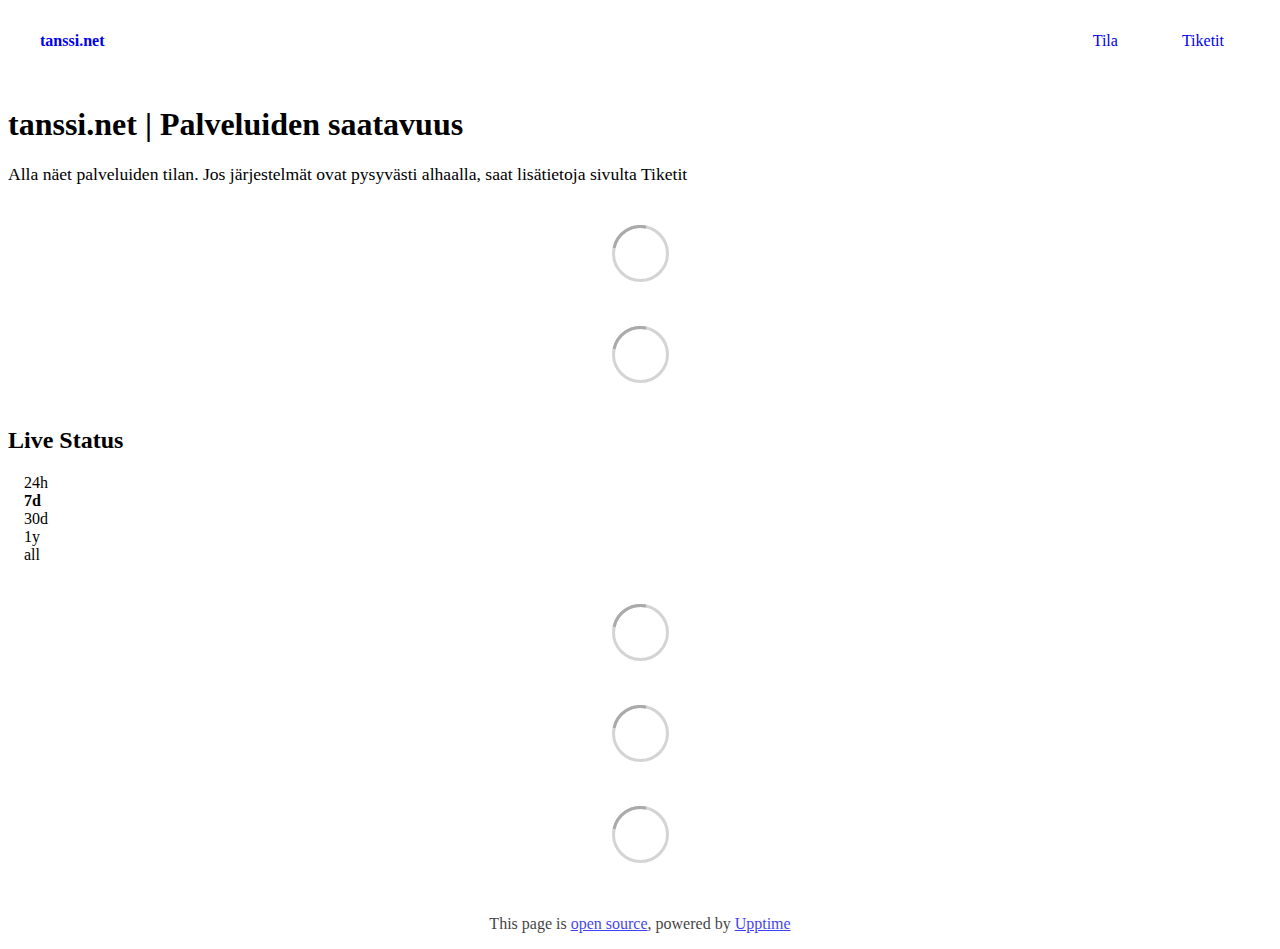
==== index.html @ 8125ea0d "deploy: 64bbc327beab5293f58a452b530e22e6a93d0604" ====
<!DOCTYPE html> <html lang=en> <head> <meta charset=utf-8> <meta content="width=device-width,initial-scale=1" name=viewport> <meta content=#333333 name=theme-color> <base href=/ > <link href=manifest.json rel=manifest crossorigin=use-credentials> <script>__SAPPER__={baseUrl:"",preloaded:[void 0,{}]};if('serviceWorker' in navigator)navigator.serviceWorker.register('/service-worker.js');(function(){try{eval("async function x(){}");var main="/client/client.8a04f6bf.js"}catch(e){main="/client/legacy/client.d2ff0c99.js"};var s=document.createElement("script");try{new Function("if(0)import('')")();s.src=main;s.type="module";s.crossOrigin="use-credentials";}catch(e){s.src="/client/shimport@2.0.5.js";s.setAttribute("data-main",main);}document.head.appendChild(s);}());</script> <link href=client/client-31a52aa5.css rel=stylesheet><link href=client/createOctokit-a85f76c7.css rel=stylesheet><link href=client/index-34afeb8b.css rel=stylesheet> <title>tanssi.net</title><link href=https://status.tanssi.io/theme.css rel=stylesheet><link href=https://status.tanssi.io/global.css rel=stylesheet><link href=https://raw.githubusercontent.com/upptime/upptime/master/assets/upptime-icon.svg rel=icon type=image/svg><link href=/logo-192.png rel=icon type=image/png><meta content=noindex name=robots> <link href=/client/client.8a04f6bf.js rel=modulepreload as=script crossorigin=use-credentials><link href=/client/client-31a52aa5.css rel=preload as=style><link href=/client/index.4d1fa5f7.js rel=modulepreload as=script crossorigin=use-credentials><link href=/client/createOctokit.dd640887.js rel=modulepreload as=script crossorigin=use-credentials><link href=/client/inject_styles.803b7e80.js rel=modulepreload as=script crossorigin=use-credentials><link href=/client/createOctokit-a85f76c7.css rel=preload as=style><link href=/client/index-34afeb8b.css rel=preload as=style></head> <body> <div id=sapper> <nav class=svelte-a08hsz><div class="svelte-a08hsz container"><div><a href=https://status.tanssi.io class="svelte-a08hsz logo"><img alt="" class=svelte-a08hsz src=https://status.tanssi.io/tanssi_net_logo_white_on_blue_cropped.png> <div>tanssi.net</div></a></div> <ul class=svelte-a08hsz><li><a href=/ class=svelte-a08hsz target=_self aria-current=page>Tila</a> <li><a href=https://github.com/tanssinet/up class=svelte-a08hsz target=_self>Tiketit</a> </li> </ul></div> </nav> <main class=container> <header class=svelte-ngkazm><h1>tanssi.net | Palveluiden saatavuus</h1> <p class="svelte-ngkazm lead">Alla näet palveluiden tilan. Jos järjestelmät ovat pysyvästi alhaalla, saat lisätietoja sivulta Tiketit</header> <section class=svelte-8lnl4f><div class="svelte-68jxue loading"><svg class=svelte-68jxue height=38 stroke=#aaa width=38 xmlns=http://www.w3.org/2000/svg><g fill=none fill-rule=evenodd><g stroke-width=2 transform="translate(1 1)"><circle cx=18 cy=18 r=18 stroke-opacity=.5></circle><path d="M36 18c0-9.94-8.06-18-18-18"><animateTransform attributeName=transform dur=1s from="0 18 18" repeatCount=indefinite to="360 18 18" type=rotate></animateTransform></path></g></g></svg></div> </section> <section class=svelte-8lnl4f><div class="svelte-68jxue loading"><svg class=svelte-68jxue height=38 stroke=#aaa width=38 xmlns=http://www.w3.org/2000/svg><g fill=none fill-rule=evenodd><g stroke-width=2 transform="translate(1 1)"><circle cx=18 cy=18 r=18 stroke-opacity=.5></circle><path d="M36 18c0-9.94-8.06-18-18-18"><animateTransform attributeName=transform dur=1s from="0 18 18" repeatCount=indefinite to="360 18 18" type=rotate></animateTransform></path></g></g></svg></div> </section> <div class="svelte-fqsq6s f changed"><h2>Live Status</h2> <form class="svelte-fqsq6s f r"><div><input class=svelte-fqsq6s id=data_day name=d type=radio value=day><label class=svelte-fqsq6s for=data_day>24h</label></div> <div><input class=svelte-fqsq6s id=data_week name=d type=radio value=week checked><label class=svelte-fqsq6s for=data_week>7d</label></div> <div><input class=svelte-fqsq6s id=data_month name=d type=radio value=month><label class=svelte-fqsq6s for=data_month>30d</label></div> <div><input class=svelte-fqsq6s id=data_year name=d type=radio value=year><label class=svelte-fqsq6s for=data_year>1y</label></div> <div><input class=svelte-fqsq6s id=data_all name=d type=radio value=all><label class=svelte-fqsq6s for=data_all>all</label></div></form></div> <section class="svelte-fqsq6s live-status"><div class="svelte-68jxue loading"><svg class=svelte-68jxue height=38 stroke=#aaa width=38 xmlns=http://www.w3.org/2000/svg><g fill=none fill-rule=evenodd><g stroke-width=2 transform="translate(1 1)"><circle cx=18 cy=18 r=18 stroke-opacity=.5></circle><path d="M36 18c0-9.94-8.06-18-18-18"><animateTransform attributeName=transform dur=1s from="0 18 18" repeatCount=indefinite to="360 18 18" type=rotate></animateTransform></path></g></g></svg></div> </section> <section><div class="svelte-68jxue loading"><svg class=svelte-68jxue height=38 stroke=#aaa width=38 xmlns=http://www.w3.org/2000/svg><g fill=none fill-rule=evenodd><g stroke-width=2 transform="translate(1 1)"><circle cx=18 cy=18 r=18 stroke-opacity=.5></circle><path d="M36 18c0-9.94-8.06-18-18-18"><animateTransform attributeName=transform dur=1s from="0 18 18" repeatCount=indefinite to="360 18 18" type=rotate></animateTransform></path></g></g></svg></div> </section> <section><div class="svelte-68jxue loading"><svg class=svelte-68jxue height=38 stroke=#aaa width=38 xmlns=http://www.w3.org/2000/svg><g fill=none fill-rule=evenodd><g stroke-width=2 transform="translate(1 1)"><circle cx=18 cy=18 r=18 stroke-opacity=.5></circle><path d="M36 18c0-9.94-8.06-18-18-18"><animateTransform attributeName=transform dur=1s from="0 18 18" repeatCount=indefinite to="360 18 18" type=rotate></animateTransform></path></g></g></svg></div></section></main> <footer class=svelte-jbr799><p>This page is <a href=https://github.com/tanssinet/up>open source</a>, powered by <a href=https://upptime.js.org>Upptime</a></p> </footer></div> <script> try {
        if (typeof window !== "undefined" && window.navigator && navigator.serviceWorker) {
          navigator.serviceWorker.getRegistrations().then(function (registrations) {
            for (let registration of registrations) {
              registration.unregister();
            }
          });
        }
        if (typeof window !== "undefined" && "caches" in window) {
          caches.keys().then(function (keyList) {
            return Promise.all(
              keyList.map(function (key) {
                return caches.delete(key);
              })
            );
          });
        }
      } catch (error) {} </script>
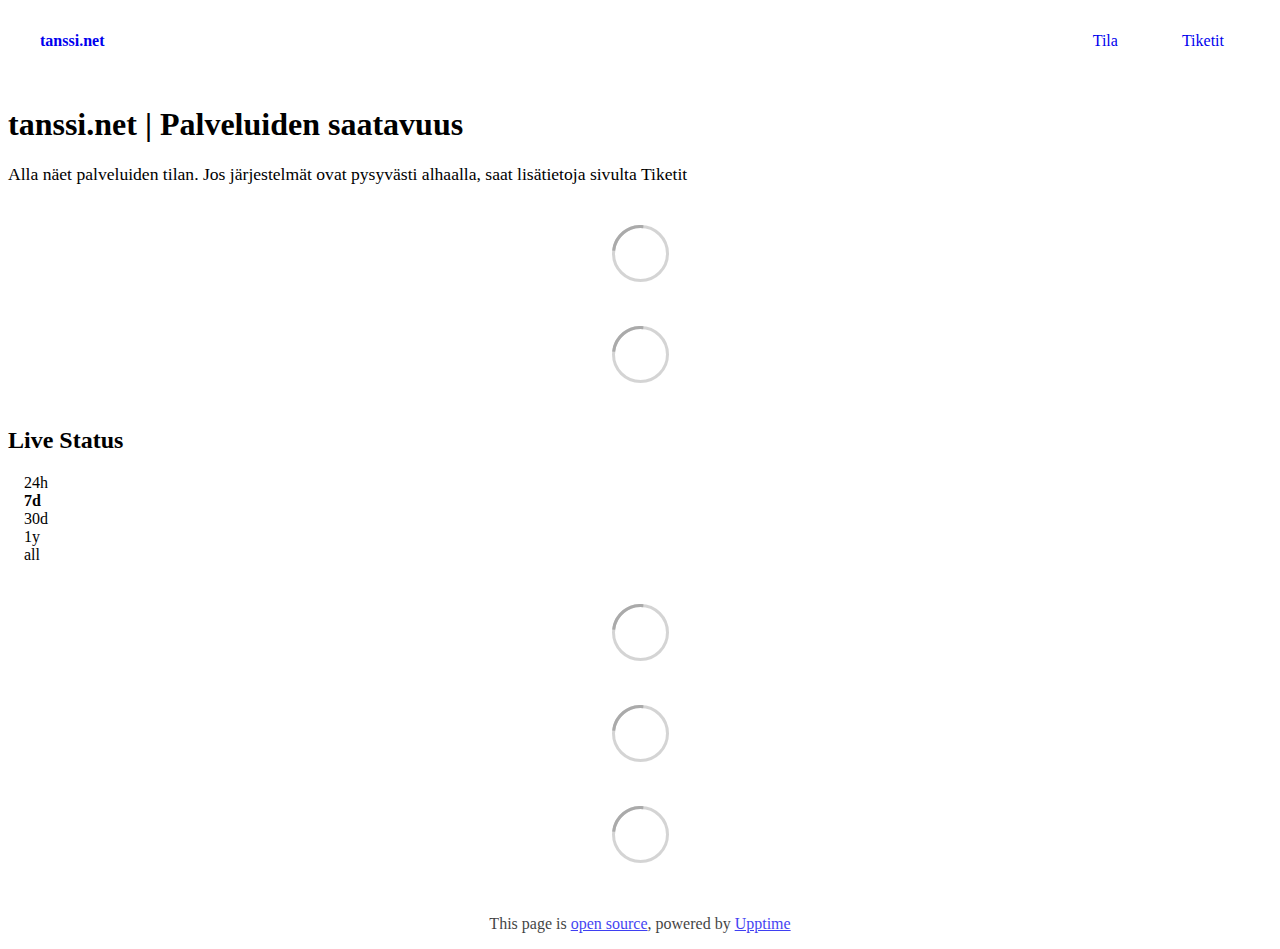
==== commit 11d07f0f: "deploy: c25348dba683f8c751d46ae28bc6663d059c5dd6" ====
--- a/index.html
+++ b/index.html
@@ -1,4 +1,4 @@
-<!DOCTYPE html> <html lang=en> <head> <meta charset=utf-8> <meta content="width=device-width,initial-scale=1" name=viewport> <meta content=#333333 name=theme-color> <base href=/ > <link href=manifest.json rel=manifest crossorigin=use-credentials> <script>__SAPPER__={baseUrl:"",preloaded:[void 0,{}]};if('serviceWorker' in navigator)navigator.serviceWorker.register('/service-worker.js');(function(){try{eval("async function x(){}");var main="/client/client.8a04f6bf.js"}catch(e){main="/client/legacy/client.d2ff0c99.js"};var s=document.createElement("script");try{new Function("if(0)import('')")();s.src=main;s.type="module";s.crossOrigin="use-credentials";}catch(e){s.src="/client/shimport@2.0.5.js";s.setAttribute("data-main",main);}document.head.appendChild(s);}());</script> <link href=client/client-31a52aa5.css rel=stylesheet><link href=client/createOctokit-a85f76c7.css rel=stylesheet><link href=client/index-34afeb8b.css rel=stylesheet> <title>tanssi.net</title><link href=https://status.tanssi.io/theme.css rel=stylesheet><link href=https://status.tanssi.io/global.css rel=stylesheet><link href=https://raw.githubusercontent.com/upptime/upptime/master/assets/upptime-icon.svg rel=icon type=image/svg><link href=/logo-192.png rel=icon type=image/png><meta content=noindex name=robots> <link href=/client/client.8a04f6bf.js rel=modulepreload as=script crossorigin=use-credentials><link href=/client/client-31a52aa5.css rel=preload as=style><link href=/client/index.4d1fa5f7.js rel=modulepreload as=script crossorigin=use-credentials><link href=/client/createOctokit.dd640887.js rel=modulepreload as=script crossorigin=use-credentials><link href=/client/inject_styles.803b7e80.js rel=modulepreload as=script crossorigin=use-credentials><link href=/client/createOctokit-a85f76c7.css rel=preload as=style><link href=/client/index-34afeb8b.css rel=preload as=style></head> <body> <div id=sapper> <nav class=svelte-a08hsz><div class="svelte-a08hsz container"><div><a href=https://status.tanssi.io class="svelte-a08hsz logo"><img alt="" class=svelte-a08hsz src=https://status.tanssi.io/tanssi_net_logo_white_on_blue_cropped.png> <div>tanssi.net</div></a></div> <ul class=svelte-a08hsz><li><a href=/ class=svelte-a08hsz target=_self aria-current=page>Tila</a> <li><a href=https://github.com/tanssinet/up class=svelte-a08hsz target=_self>Tiketit</a> </li> </ul></div> </nav> <main class=container> <header class=svelte-ngkazm><h1>tanssi.net | Palveluiden saatavuus</h1> <p class="svelte-ngkazm lead">Alla näet palveluiden tilan. Jos järjestelmät ovat pysyvästi alhaalla, saat lisätietoja sivulta Tiketit</header> <section class=svelte-8lnl4f><div class="svelte-68jxue loading"><svg class=svelte-68jxue height=38 stroke=#aaa width=38 xmlns=http://www.w3.org/2000/svg><g fill=none fill-rule=evenodd><g stroke-width=2 transform="translate(1 1)"><circle cx=18 cy=18 r=18 stroke-opacity=.5></circle><path d="M36 18c0-9.94-8.06-18-18-18"><animateTransform attributeName=transform dur=1s from="0 18 18" repeatCount=indefinite to="360 18 18" type=rotate></animateTransform></path></g></g></svg></div> </section> <section class=svelte-8lnl4f><div class="svelte-68jxue loading"><svg class=svelte-68jxue height=38 stroke=#aaa width=38 xmlns=http://www.w3.org/2000/svg><g fill=none fill-rule=evenodd><g stroke-width=2 transform="translate(1 1)"><circle cx=18 cy=18 r=18 stroke-opacity=.5></circle><path d="M36 18c0-9.94-8.06-18-18-18"><animateTransform attributeName=transform dur=1s from="0 18 18" repeatCount=indefinite to="360 18 18" type=rotate></animateTransform></path></g></g></svg></div> </section> <div class="svelte-fqsq6s f changed"><h2>Live Status</h2> <form class="svelte-fqsq6s f r"><div><input class=svelte-fqsq6s id=data_day name=d type=radio value=day><label class=svelte-fqsq6s for=data_day>24h</label></div> <div><input class=svelte-fqsq6s id=data_week name=d type=radio value=week checked><label class=svelte-fqsq6s for=data_week>7d</label></div> <div><input class=svelte-fqsq6s id=data_month name=d type=radio value=month><label class=svelte-fqsq6s for=data_month>30d</label></div> <div><input class=svelte-fqsq6s id=data_year name=d type=radio value=year><label class=svelte-fqsq6s for=data_year>1y</label></div> <div><input class=svelte-fqsq6s id=data_all name=d type=radio value=all><label class=svelte-fqsq6s for=data_all>all</label></div></form></div> <section class="svelte-fqsq6s live-status"><div class="svelte-68jxue loading"><svg class=svelte-68jxue height=38 stroke=#aaa width=38 xmlns=http://www.w3.org/2000/svg><g fill=none fill-rule=evenodd><g stroke-width=2 transform="translate(1 1)"><circle cx=18 cy=18 r=18 stroke-opacity=.5></circle><path d="M36 18c0-9.94-8.06-18-18-18"><animateTransform attributeName=transform dur=1s from="0 18 18" repeatCount=indefinite to="360 18 18" type=rotate></animateTransform></path></g></g></svg></div> </section> <section><div class="svelte-68jxue loading"><svg class=svelte-68jxue height=38 stroke=#aaa width=38 xmlns=http://www.w3.org/2000/svg><g fill=none fill-rule=evenodd><g stroke-width=2 transform="translate(1 1)"><circle cx=18 cy=18 r=18 stroke-opacity=.5></circle><path d="M36 18c0-9.94-8.06-18-18-18"><animateTransform attributeName=transform dur=1s from="0 18 18" repeatCount=indefinite to="360 18 18" type=rotate></animateTransform></path></g></g></svg></div> </section> <section><div class="svelte-68jxue loading"><svg class=svelte-68jxue height=38 stroke=#aaa width=38 xmlns=http://www.w3.org/2000/svg><g fill=none fill-rule=evenodd><g stroke-width=2 transform="translate(1 1)"><circle cx=18 cy=18 r=18 stroke-opacity=.5></circle><path d="M36 18c0-9.94-8.06-18-18-18"><animateTransform attributeName=transform dur=1s from="0 18 18" repeatCount=indefinite to="360 18 18" type=rotate></animateTransform></path></g></g></svg></div></section></main> <footer class=svelte-jbr799><p>This page is <a href=https://github.com/tanssinet/up>open source</a>, powered by <a href=https://upptime.js.org>Upptime</a></p> </footer></div> <script> try {
+<!DOCTYPE html> <html lang=en> <head> <meta charset=utf-8> <meta content="width=device-width,initial-scale=1" name=viewport> <meta content=#333333 name=theme-color> <base href=/ > <link href=manifest.json rel=manifest crossorigin=use-credentials> <script>__SAPPER__={baseUrl:"",preloaded:[void 0,{}]};if('serviceWorker' in navigator)navigator.serviceWorker.register('/service-worker.js');(function(){try{eval("async function x(){}");var main="/client/client.d934fc51.js"}catch(e){main="/client/legacy/client.0a3e30f9.js"};var s=document.createElement("script");try{new Function("if(0)import('')")();s.src=main;s.type="module";s.crossOrigin="use-credentials";}catch(e){s.src="/client/shimport@2.0.5.js";s.setAttribute("data-main",main);}document.head.appendChild(s);}());</script> <link href=client/client-31a52aa5.css rel=stylesheet><link href=client/createOctokit-a85f76c7.css rel=stylesheet><link href=client/index-34afeb8b.css rel=stylesheet> <title>tanssi.net</title><link href=https://status.tanssi.io/theme.css rel=stylesheet><link href=https://status.tanssi.io/global.css rel=stylesheet><link href=https://raw.githubusercontent.com/upptime/upptime/master/assets/upptime-icon.svg rel=icon type=image/svg><link href=/logo-192.png rel=icon type=image/png><meta content=noindex name=robots><style>nav{text-color:#fefefe}article{text-color:#fefefe}main{text-color:#212529}</style> <link href=/client/client.d934fc51.js rel=modulepreload as=script crossorigin=use-credentials><link href=/client/client-31a52aa5.css rel=preload as=style><link href=/client/index.b8c1cbc9.js rel=modulepreload as=script crossorigin=use-credentials><link href=/client/createOctokit.675da7ee.js rel=modulepreload as=script crossorigin=use-credentials><link href=/client/inject_styles.803b7e80.js rel=modulepreload as=script crossorigin=use-credentials><link href=/client/createOctokit-a85f76c7.css rel=preload as=style><link href=/client/index-34afeb8b.css rel=preload as=style></head> <body> <div id=sapper> <nav class=svelte-a08hsz><div class="svelte-a08hsz container"><div><a href=https://status.tanssi.io class="svelte-a08hsz logo"><img alt="" class=svelte-a08hsz src=https://status.tanssi.io/tanssi_net_logo_white_on_blue_cropped.png> <div>tanssi.net</div></a></div> <ul class=svelte-a08hsz><li><a href=/ class=svelte-a08hsz target=_self aria-current=page>Tila</a> <li><a href=https://github.com/tanssinet/up class=svelte-a08hsz target=_self>Tiketit</a> </li> </ul></div> </nav> <main class=container> <header class=svelte-ngkazm><h1>tanssi.net | Palveluiden saatavuus</h1> <p class="svelte-ngkazm lead">Alla näet palveluiden tilan. Jos järjestelmät ovat pysyvästi alhaalla, saat lisätietoja sivulta Tiketit</header> <section class=svelte-8lnl4f><div class="svelte-68jxue loading"><svg class=svelte-68jxue height=38 stroke=#aaa width=38 xmlns=http://www.w3.org/2000/svg><g fill=none fill-rule=evenodd><g stroke-width=2 transform="translate(1 1)"><circle cx=18 cy=18 r=18 stroke-opacity=.5></circle><path d="M36 18c0-9.94-8.06-18-18-18"><animateTransform attributeName=transform dur=1s from="0 18 18" repeatCount=indefinite to="360 18 18" type=rotate></animateTransform></path></g></g></svg></div> </section> <section class=svelte-8lnl4f><div class="svelte-68jxue loading"><svg class=svelte-68jxue height=38 stroke=#aaa width=38 xmlns=http://www.w3.org/2000/svg><g fill=none fill-rule=evenodd><g stroke-width=2 transform="translate(1 1)"><circle cx=18 cy=18 r=18 stroke-opacity=.5></circle><path d="M36 18c0-9.94-8.06-18-18-18"><animateTransform attributeName=transform dur=1s from="0 18 18" repeatCount=indefinite to="360 18 18" type=rotate></animateTransform></path></g></g></svg></div> </section> <div class="svelte-fqsq6s f changed"><h2>Live Status</h2> <form class="svelte-fqsq6s f r"><div><input class=svelte-fqsq6s id=data_day name=d type=radio value=day><label class=svelte-fqsq6s for=data_day>24h</label></div> <div><input class=svelte-fqsq6s id=data_week name=d type=radio value=week checked><label class=svelte-fqsq6s for=data_week>7d</label></div> <div><input class=svelte-fqsq6s id=data_month name=d type=radio value=month><label class=svelte-fqsq6s for=data_month>30d</label></div> <div><input class=svelte-fqsq6s id=data_year name=d type=radio value=year><label class=svelte-fqsq6s for=data_year>1y</label></div> <div><input class=svelte-fqsq6s id=data_all name=d type=radio value=all><label class=svelte-fqsq6s for=data_all>all</label></div></form></div> <section class="svelte-fqsq6s live-status"><div class="svelte-68jxue loading"><svg class=svelte-68jxue height=38 stroke=#aaa width=38 xmlns=http://www.w3.org/2000/svg><g fill=none fill-rule=evenodd><g stroke-width=2 transform="translate(1 1)"><circle cx=18 cy=18 r=18 stroke-opacity=.5></circle><path d="M36 18c0-9.94-8.06-18-18-18"><animateTransform attributeName=transform dur=1s from="0 18 18" repeatCount=indefinite to="360 18 18" type=rotate></animateTransform></path></g></g></svg></div> </section> <section><div class="svelte-68jxue loading"><svg class=svelte-68jxue height=38 stroke=#aaa width=38 xmlns=http://www.w3.org/2000/svg><g fill=none fill-rule=evenodd><g stroke-width=2 transform="translate(1 1)"><circle cx=18 cy=18 r=18 stroke-opacity=.5></circle><path d="M36 18c0-9.94-8.06-18-18-18"><animateTransform attributeName=transform dur=1s from="0 18 18" repeatCount=indefinite to="360 18 18" type=rotate></animateTransform></path></g></g></svg></div> </section> <section><div class="svelte-68jxue loading"><svg class=svelte-68jxue height=38 stroke=#aaa width=38 xmlns=http://www.w3.org/2000/svg><g fill=none fill-rule=evenodd><g stroke-width=2 transform="translate(1 1)"><circle cx=18 cy=18 r=18 stroke-opacity=.5></circle><path d="M36 18c0-9.94-8.06-18-18-18"><animateTransform attributeName=transform dur=1s from="0 18 18" repeatCount=indefinite to="360 18 18" type=rotate></animateTransform></path></g></g></svg></div></section></main> <footer class=svelte-jbr799><p>This page is <a href=https://github.com/tanssinet/up>open source</a>, powered by <a href=https://upptime.js.org>Upptime</a></p> </footer></div> <script> try {
         if (typeof window !== "undefined" && window.navigator && navigator.serviceWorker) {
           navigator.serviceWorker.getRegistrations().then(function (registrations) {
             for (let registration of registrations) {
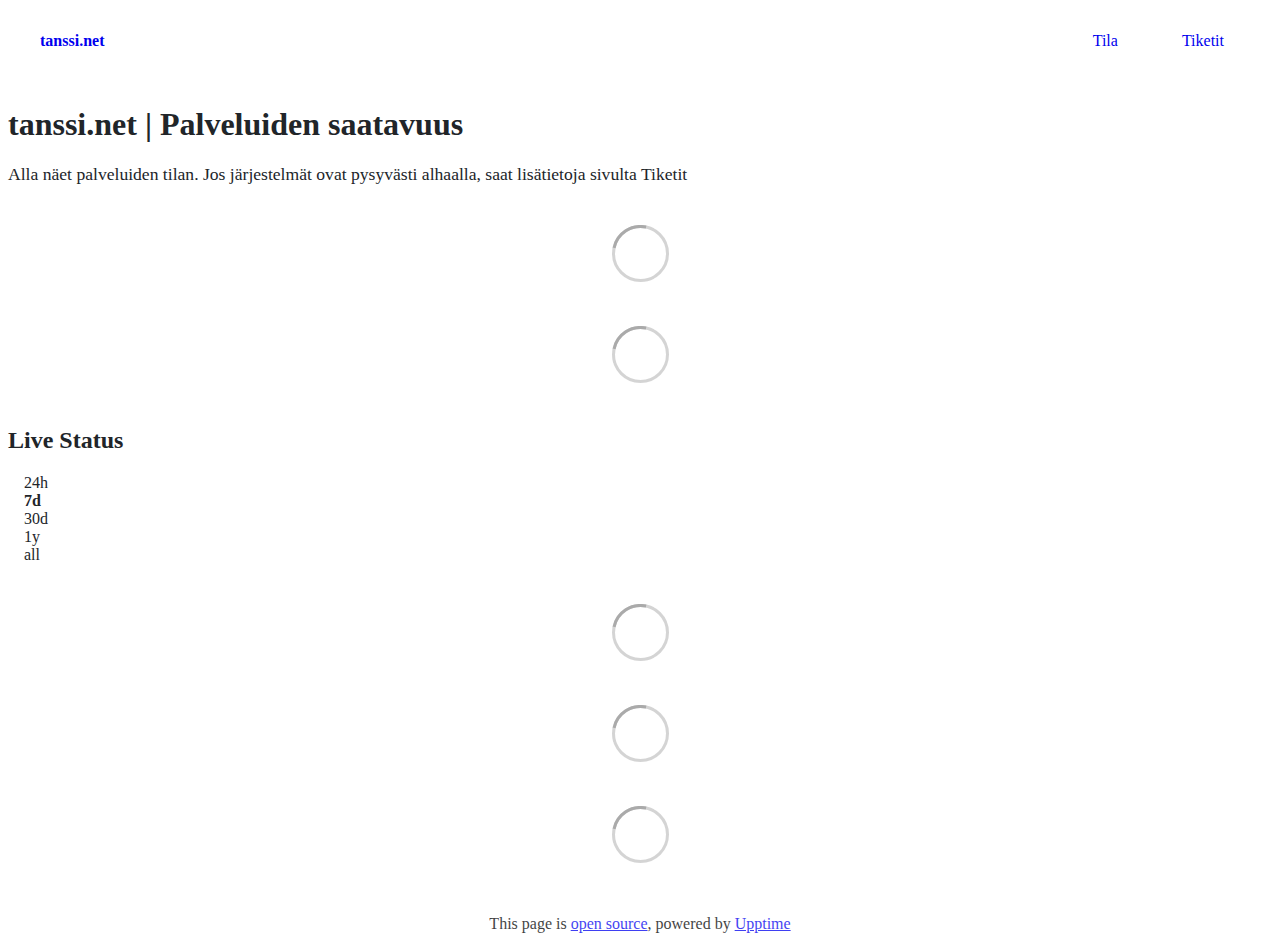
==== commit b83b729f: "deploy: b574a2db967d4e5ee1fe535f92aa351ded627e7a" ====
--- a/index.html
+++ b/index.html
@@ -1,4 +1,4 @@
-<!DOCTYPE html> <html lang=en> <head> <meta charset=utf-8> <meta content="width=device-width,initial-scale=1" name=viewport> <meta content=#333333 name=theme-color> <base href=/ > <link href=manifest.json rel=manifest crossorigin=use-credentials> <script>__SAPPER__={baseUrl:"",preloaded:[void 0,{}]};if('serviceWorker' in navigator)navigator.serviceWorker.register('/service-worker.js');(function(){try{eval("async function x(){}");var main="/client/client.d934fc51.js"}catch(e){main="/client/legacy/client.0a3e30f9.js"};var s=document.createElement("script");try{new Function("if(0)import('')")();s.src=main;s.type="module";s.crossOrigin="use-credentials";}catch(e){s.src="/client/shimport@2.0.5.js";s.setAttribute("data-main",main);}document.head.appendChild(s);}());</script> <link href=client/client-31a52aa5.css rel=stylesheet><link href=client/createOctokit-a85f76c7.css rel=stylesheet><link href=client/index-34afeb8b.css rel=stylesheet> <title>tanssi.net</title><link href=https://status.tanssi.io/theme.css rel=stylesheet><link href=https://status.tanssi.io/global.css rel=stylesheet><link href=https://raw.githubusercontent.com/upptime/upptime/master/assets/upptime-icon.svg rel=icon type=image/svg><link href=/logo-192.png rel=icon type=image/png><meta content=noindex name=robots><style>nav{text-color:#fefefe}article{text-color:#fefefe}main{text-color:#212529}</style> <link href=/client/client.d934fc51.js rel=modulepreload as=script crossorigin=use-credentials><link href=/client/client-31a52aa5.css rel=preload as=style><link href=/client/index.b8c1cbc9.js rel=modulepreload as=script crossorigin=use-credentials><link href=/client/createOctokit.675da7ee.js rel=modulepreload as=script crossorigin=use-credentials><link href=/client/inject_styles.803b7e80.js rel=modulepreload as=script crossorigin=use-credentials><link href=/client/createOctokit-a85f76c7.css rel=preload as=style><link href=/client/index-34afeb8b.css rel=preload as=style></head> <body> <div id=sapper> <nav class=svelte-a08hsz><div class="svelte-a08hsz container"><div><a href=https://status.tanssi.io class="svelte-a08hsz logo"><img alt="" class=svelte-a08hsz src=https://status.tanssi.io/tanssi_net_logo_white_on_blue_cropped.png> <div>tanssi.net</div></a></div> <ul class=svelte-a08hsz><li><a href=/ class=svelte-a08hsz target=_self aria-current=page>Tila</a> <li><a href=https://github.com/tanssinet/up class=svelte-a08hsz target=_self>Tiketit</a> </li> </ul></div> </nav> <main class=container> <header class=svelte-ngkazm><h1>tanssi.net | Palveluiden saatavuus</h1> <p class="svelte-ngkazm lead">Alla näet palveluiden tilan. Jos järjestelmät ovat pysyvästi alhaalla, saat lisätietoja sivulta Tiketit</header> <section class=svelte-8lnl4f><div class="svelte-68jxue loading"><svg class=svelte-68jxue height=38 stroke=#aaa width=38 xmlns=http://www.w3.org/2000/svg><g fill=none fill-rule=evenodd><g stroke-width=2 transform="translate(1 1)"><circle cx=18 cy=18 r=18 stroke-opacity=.5></circle><path d="M36 18c0-9.94-8.06-18-18-18"><animateTransform attributeName=transform dur=1s from="0 18 18" repeatCount=indefinite to="360 18 18" type=rotate></animateTransform></path></g></g></svg></div> </section> <section class=svelte-8lnl4f><div class="svelte-68jxue loading"><svg class=svelte-68jxue height=38 stroke=#aaa width=38 xmlns=http://www.w3.org/2000/svg><g fill=none fill-rule=evenodd><g stroke-width=2 transform="translate(1 1)"><circle cx=18 cy=18 r=18 stroke-opacity=.5></circle><path d="M36 18c0-9.94-8.06-18-18-18"><animateTransform attributeName=transform dur=1s from="0 18 18" repeatCount=indefinite to="360 18 18" type=rotate></animateTransform></path></g></g></svg></div> </section> <div class="svelte-fqsq6s f changed"><h2>Live Status</h2> <form class="svelte-fqsq6s f r"><div><input class=svelte-fqsq6s id=data_day name=d type=radio value=day><label class=svelte-fqsq6s for=data_day>24h</label></div> <div><input class=svelte-fqsq6s id=data_week name=d type=radio value=week checked><label class=svelte-fqsq6s for=data_week>7d</label></div> <div><input class=svelte-fqsq6s id=data_month name=d type=radio value=month><label class=svelte-fqsq6s for=data_month>30d</label></div> <div><input class=svelte-fqsq6s id=data_year name=d type=radio value=year><label class=svelte-fqsq6s for=data_year>1y</label></div> <div><input class=svelte-fqsq6s id=data_all name=d type=radio value=all><label class=svelte-fqsq6s for=data_all>all</label></div></form></div> <section class="svelte-fqsq6s live-status"><div class="svelte-68jxue loading"><svg class=svelte-68jxue height=38 stroke=#aaa width=38 xmlns=http://www.w3.org/2000/svg><g fill=none fill-rule=evenodd><g stroke-width=2 transform="translate(1 1)"><circle cx=18 cy=18 r=18 stroke-opacity=.5></circle><path d="M36 18c0-9.94-8.06-18-18-18"><animateTransform attributeName=transform dur=1s from="0 18 18" repeatCount=indefinite to="360 18 18" type=rotate></animateTransform></path></g></g></svg></div> </section> <section><div class="svelte-68jxue loading"><svg class=svelte-68jxue height=38 stroke=#aaa width=38 xmlns=http://www.w3.org/2000/svg><g fill=none fill-rule=evenodd><g stroke-width=2 transform="translate(1 1)"><circle cx=18 cy=18 r=18 stroke-opacity=.5></circle><path d="M36 18c0-9.94-8.06-18-18-18"><animateTransform attributeName=transform dur=1s from="0 18 18" repeatCount=indefinite to="360 18 18" type=rotate></animateTransform></path></g></g></svg></div> </section> <section><div class="svelte-68jxue loading"><svg class=svelte-68jxue height=38 stroke=#aaa width=38 xmlns=http://www.w3.org/2000/svg><g fill=none fill-rule=evenodd><g stroke-width=2 transform="translate(1 1)"><circle cx=18 cy=18 r=18 stroke-opacity=.5></circle><path d="M36 18c0-9.94-8.06-18-18-18"><animateTransform attributeName=transform dur=1s from="0 18 18" repeatCount=indefinite to="360 18 18" type=rotate></animateTransform></path></g></g></svg></div></section></main> <footer class=svelte-jbr799><p>This page is <a href=https://github.com/tanssinet/up>open source</a>, powered by <a href=https://upptime.js.org>Upptime</a></p> </footer></div> <script> try {
+<!DOCTYPE html> <html lang=en> <head> <meta charset=utf-8> <meta content="width=device-width,initial-scale=1" name=viewport> <meta content=#333333 name=theme-color> <base href=/ > <link href=manifest.json rel=manifest crossorigin=use-credentials> <script>__SAPPER__={baseUrl:"",preloaded:[void 0,{}]};if('serviceWorker' in navigator)navigator.serviceWorker.register('/service-worker.js');(function(){try{eval("async function x(){}");var main="/client/client.abec09d8.js"}catch(e){main="/client/legacy/client.37ee9693.js"};var s=document.createElement("script");try{new Function("if(0)import('')")();s.src=main;s.type="module";s.crossOrigin="use-credentials";}catch(e){s.src="/client/shimport@2.0.5.js";s.setAttribute("data-main",main);}document.head.appendChild(s);}());</script> <link href=client/client-31a52aa5.css rel=stylesheet><link href=client/createOctokit-a85f76c7.css rel=stylesheet><link href=client/index-34afeb8b.css rel=stylesheet> <title>tanssi.net</title><link href=https://status.tanssi.io/theme.css rel=stylesheet><link href=https://status.tanssi.io/global.css rel=stylesheet><link href=https://raw.githubusercontent.com/upptime/upptime/master/assets/upptime-icon.svg rel=icon type=image/svg><link href=/logo-192.png rel=icon type=image/png><meta content=noindex name=robots><style>nav{color:#fefefe}article{color:#fefefe}main{color:#212529}</style> <link href=/client/client.abec09d8.js rel=modulepreload as=script crossorigin=use-credentials><link href=/client/client-31a52aa5.css rel=preload as=style><link href=/client/index.e3569775.js rel=modulepreload as=script crossorigin=use-credentials><link href=/client/createOctokit.09673fdc.js rel=modulepreload as=script crossorigin=use-credentials><link href=/client/inject_styles.803b7e80.js rel=modulepreload as=script crossorigin=use-credentials><link href=/client/createOctokit-a85f76c7.css rel=preload as=style><link href=/client/index-34afeb8b.css rel=preload as=style></head> <body> <div id=sapper> <nav class=svelte-a08hsz><div class="svelte-a08hsz container"><div><a href=https://status.tanssi.io class="svelte-a08hsz logo"><img alt="" class=svelte-a08hsz src=https://status.tanssi.io/tanssi_net_logo_white_on_blue_cropped.png> <div>tanssi.net</div></a></div> <ul class=svelte-a08hsz><li><a href=/ class=svelte-a08hsz target=_self aria-current=page>Tila</a> <li><a href=https://github.com/tanssinet/up class=svelte-a08hsz target=_self>Tiketit</a> </li> </ul></div> </nav> <main class=container> <header class=svelte-ngkazm><h1>tanssi.net | Palveluiden saatavuus</h1> <p class="svelte-ngkazm lead">Alla näet palveluiden tilan. Jos järjestelmät ovat pysyvästi alhaalla, saat lisätietoja sivulta Tiketit</header> <section class=svelte-8lnl4f><div class="svelte-68jxue loading"><svg class=svelte-68jxue height=38 stroke=#aaa width=38 xmlns=http://www.w3.org/2000/svg><g fill=none fill-rule=evenodd><g stroke-width=2 transform="translate(1 1)"><circle cx=18 cy=18 r=18 stroke-opacity=.5></circle><path d="M36 18c0-9.94-8.06-18-18-18"><animateTransform attributeName=transform dur=1s from="0 18 18" repeatCount=indefinite to="360 18 18" type=rotate></animateTransform></path></g></g></svg></div> </section> <section class=svelte-8lnl4f><div class="svelte-68jxue loading"><svg class=svelte-68jxue height=38 stroke=#aaa width=38 xmlns=http://www.w3.org/2000/svg><g fill=none fill-rule=evenodd><g stroke-width=2 transform="translate(1 1)"><circle cx=18 cy=18 r=18 stroke-opacity=.5></circle><path d="M36 18c0-9.94-8.06-18-18-18"><animateTransform attributeName=transform dur=1s from="0 18 18" repeatCount=indefinite to="360 18 18" type=rotate></animateTransform></path></g></g></svg></div> </section> <div class="svelte-fqsq6s f changed"><h2>Live Status</h2> <form class="svelte-fqsq6s f r"><div><input class=svelte-fqsq6s id=data_day name=d type=radio value=day><label class=svelte-fqsq6s for=data_day>24h</label></div> <div><input class=svelte-fqsq6s id=data_week name=d type=radio value=week checked><label class=svelte-fqsq6s for=data_week>7d</label></div> <div><input class=svelte-fqsq6s id=data_month name=d type=radio value=month><label class=svelte-fqsq6s for=data_month>30d</label></div> <div><input class=svelte-fqsq6s id=data_year name=d type=radio value=year><label class=svelte-fqsq6s for=data_year>1y</label></div> <div><input class=svelte-fqsq6s id=data_all name=d type=radio value=all><label class=svelte-fqsq6s for=data_all>all</label></div></form></div> <section class="svelte-fqsq6s live-status"><div class="svelte-68jxue loading"><svg class=svelte-68jxue height=38 stroke=#aaa width=38 xmlns=http://www.w3.org/2000/svg><g fill=none fill-rule=evenodd><g stroke-width=2 transform="translate(1 1)"><circle cx=18 cy=18 r=18 stroke-opacity=.5></circle><path d="M36 18c0-9.94-8.06-18-18-18"><animateTransform attributeName=transform dur=1s from="0 18 18" repeatCount=indefinite to="360 18 18" type=rotate></animateTransform></path></g></g></svg></div> </section> <section><div class="svelte-68jxue loading"><svg class=svelte-68jxue height=38 stroke=#aaa width=38 xmlns=http://www.w3.org/2000/svg><g fill=none fill-rule=evenodd><g stroke-width=2 transform="translate(1 1)"><circle cx=18 cy=18 r=18 stroke-opacity=.5></circle><path d="M36 18c0-9.94-8.06-18-18-18"><animateTransform attributeName=transform dur=1s from="0 18 18" repeatCount=indefinite to="360 18 18" type=rotate></animateTransform></path></g></g></svg></div> </section> <section><div class="svelte-68jxue loading"><svg class=svelte-68jxue height=38 stroke=#aaa width=38 xmlns=http://www.w3.org/2000/svg><g fill=none fill-rule=evenodd><g stroke-width=2 transform="translate(1 1)"><circle cx=18 cy=18 r=18 stroke-opacity=.5></circle><path d="M36 18c0-9.94-8.06-18-18-18"><animateTransform attributeName=transform dur=1s from="0 18 18" repeatCount=indefinite to="360 18 18" type=rotate></animateTransform></path></g></g></svg></div></section></main> <footer class=svelte-jbr799><p>This page is <a href=https://github.com/tanssinet/up>open source</a>, powered by <a href=https://upptime.js.org>Upptime</a></p> </footer></div> <script> try {
         if (typeof window !== "undefined" && window.navigator && navigator.serviceWorker) {
           navigator.serviceWorker.getRegistrations().then(function (registrations) {
             for (let registration of registrations) {
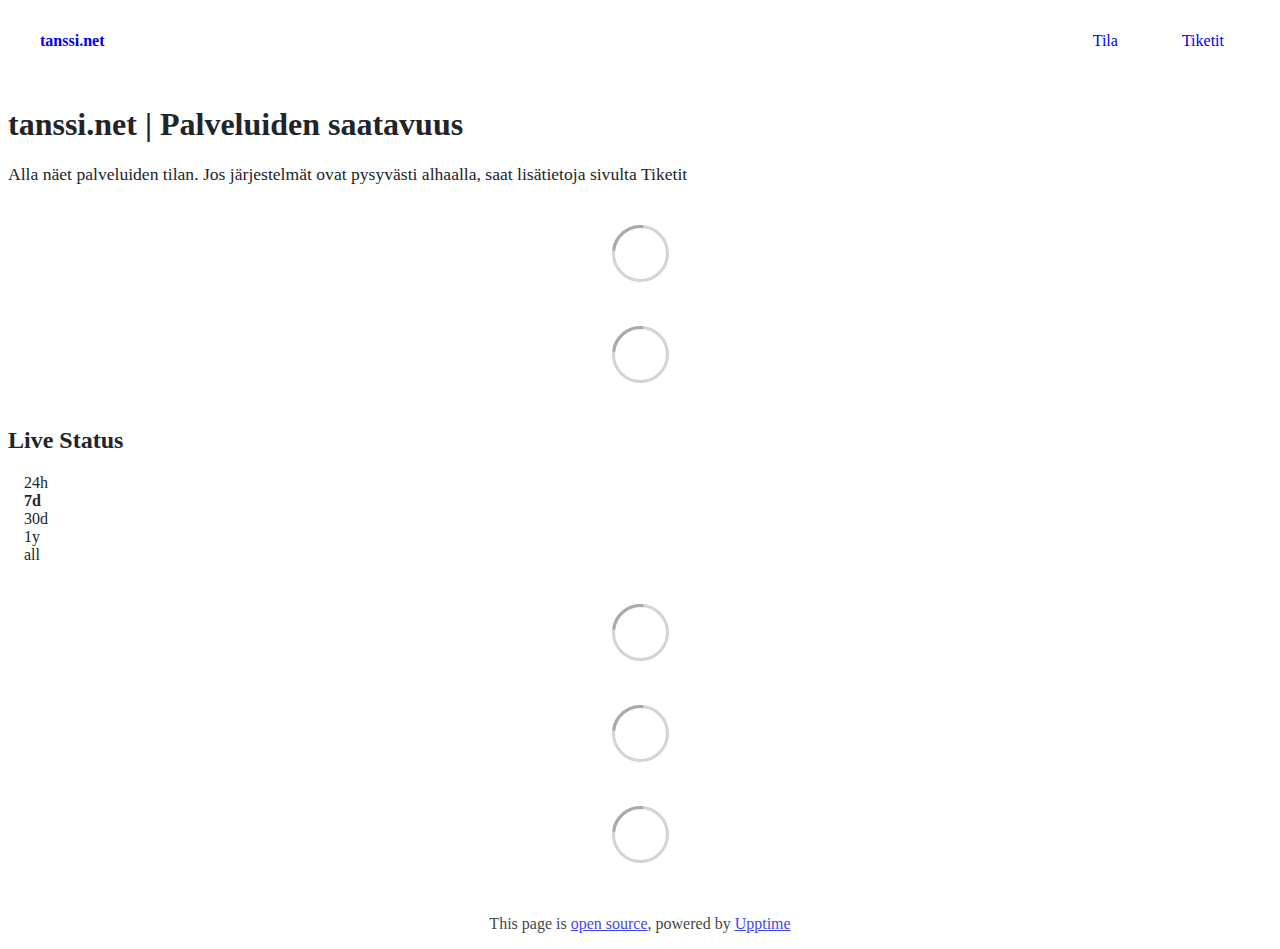
==== commit 9f0520f9: "deploy: 72058cd334272b8217eed6b269cbe84a08c252d1" ====
--- a/index.html
+++ b/index.html
@@ -1,4 +1,4 @@
-<!DOCTYPE html> <html lang=en> <head> <meta charset=utf-8> <meta content="width=device-width,initial-scale=1" name=viewport> <meta content=#333333 name=theme-color> <base href=/ > <link href=manifest.json rel=manifest crossorigin=use-credentials> <script>__SAPPER__={baseUrl:"",preloaded:[void 0,{}]};if('serviceWorker' in navigator)navigator.serviceWorker.register('/service-worker.js');(function(){try{eval("async function x(){}");var main="/client/client.abec09d8.js"}catch(e){main="/client/legacy/client.37ee9693.js"};var s=document.createElement("script");try{new Function("if(0)import('')")();s.src=main;s.type="module";s.crossOrigin="use-credentials";}catch(e){s.src="/client/shimport@2.0.5.js";s.setAttribute("data-main",main);}document.head.appendChild(s);}());</script> <link href=client/client-31a52aa5.css rel=stylesheet><link href=client/createOctokit-a85f76c7.css rel=stylesheet><link href=client/index-34afeb8b.css rel=stylesheet> <title>tanssi.net</title><link href=https://status.tanssi.io/theme.css rel=stylesheet><link href=https://status.tanssi.io/global.css rel=stylesheet><link href=https://raw.githubusercontent.com/upptime/upptime/master/assets/upptime-icon.svg rel=icon type=image/svg><link href=/logo-192.png rel=icon type=image/png><meta content=noindex name=robots><style>nav{color:#fefefe}article{color:#fefefe}main{color:#212529}</style> <link href=/client/client.abec09d8.js rel=modulepreload as=script crossorigin=use-credentials><link href=/client/client-31a52aa5.css rel=preload as=style><link href=/client/index.e3569775.js rel=modulepreload as=script crossorigin=use-credentials><link href=/client/createOctokit.09673fdc.js rel=modulepreload as=script crossorigin=use-credentials><link href=/client/inject_styles.803b7e80.js rel=modulepreload as=script crossorigin=use-credentials><link href=/client/createOctokit-a85f76c7.css rel=preload as=style><link href=/client/index-34afeb8b.css rel=preload as=style></head> <body> <div id=sapper> <nav class=svelte-a08hsz><div class="svelte-a08hsz container"><div><a href=https://status.tanssi.io class="svelte-a08hsz logo"><img alt="" class=svelte-a08hsz src=https://status.tanssi.io/tanssi_net_logo_white_on_blue_cropped.png> <div>tanssi.net</div></a></div> <ul class=svelte-a08hsz><li><a href=/ class=svelte-a08hsz target=_self aria-current=page>Tila</a> <li><a href=https://github.com/tanssinet/up class=svelte-a08hsz target=_self>Tiketit</a> </li> </ul></div> </nav> <main class=container> <header class=svelte-ngkazm><h1>tanssi.net | Palveluiden saatavuus</h1> <p class="svelte-ngkazm lead">Alla näet palveluiden tilan. Jos järjestelmät ovat pysyvästi alhaalla, saat lisätietoja sivulta Tiketit</header> <section class=svelte-8lnl4f><div class="svelte-68jxue loading"><svg class=svelte-68jxue height=38 stroke=#aaa width=38 xmlns=http://www.w3.org/2000/svg><g fill=none fill-rule=evenodd><g stroke-width=2 transform="translate(1 1)"><circle cx=18 cy=18 r=18 stroke-opacity=.5></circle><path d="M36 18c0-9.94-8.06-18-18-18"><animateTransform attributeName=transform dur=1s from="0 18 18" repeatCount=indefinite to="360 18 18" type=rotate></animateTransform></path></g></g></svg></div> </section> <section class=svelte-8lnl4f><div class="svelte-68jxue loading"><svg class=svelte-68jxue height=38 stroke=#aaa width=38 xmlns=http://www.w3.org/2000/svg><g fill=none fill-rule=evenodd><g stroke-width=2 transform="translate(1 1)"><circle cx=18 cy=18 r=18 stroke-opacity=.5></circle><path d="M36 18c0-9.94-8.06-18-18-18"><animateTransform attributeName=transform dur=1s from="0 18 18" repeatCount=indefinite to="360 18 18" type=rotate></animateTransform></path></g></g></svg></div> </section> <div class="svelte-fqsq6s f changed"><h2>Live Status</h2> <form class="svelte-fqsq6s f r"><div><input class=svelte-fqsq6s id=data_day name=d type=radio value=day><label class=svelte-fqsq6s for=data_day>24h</label></div> <div><input class=svelte-fqsq6s id=data_week name=d type=radio value=week checked><label class=svelte-fqsq6s for=data_week>7d</label></div> <div><input class=svelte-fqsq6s id=data_month name=d type=radio value=month><label class=svelte-fqsq6s for=data_month>30d</label></div> <div><input class=svelte-fqsq6s id=data_year name=d type=radio value=year><label class=svelte-fqsq6s for=data_year>1y</label></div> <div><input class=svelte-fqsq6s id=data_all name=d type=radio value=all><label class=svelte-fqsq6s for=data_all>all</label></div></form></div> <section class="svelte-fqsq6s live-status"><div class="svelte-68jxue loading"><svg class=svelte-68jxue height=38 stroke=#aaa width=38 xmlns=http://www.w3.org/2000/svg><g fill=none fill-rule=evenodd><g stroke-width=2 transform="translate(1 1)"><circle cx=18 cy=18 r=18 stroke-opacity=.5></circle><path d="M36 18c0-9.94-8.06-18-18-18"><animateTransform attributeName=transform dur=1s from="0 18 18" repeatCount=indefinite to="360 18 18" type=rotate></animateTransform></path></g></g></svg></div> </section> <section><div class="svelte-68jxue loading"><svg class=svelte-68jxue height=38 stroke=#aaa width=38 xmlns=http://www.w3.org/2000/svg><g fill=none fill-rule=evenodd><g stroke-width=2 transform="translate(1 1)"><circle cx=18 cy=18 r=18 stroke-opacity=.5></circle><path d="M36 18c0-9.94-8.06-18-18-18"><animateTransform attributeName=transform dur=1s from="0 18 18" repeatCount=indefinite to="360 18 18" type=rotate></animateTransform></path></g></g></svg></div> </section> <section><div class="svelte-68jxue loading"><svg class=svelte-68jxue height=38 stroke=#aaa width=38 xmlns=http://www.w3.org/2000/svg><g fill=none fill-rule=evenodd><g stroke-width=2 transform="translate(1 1)"><circle cx=18 cy=18 r=18 stroke-opacity=.5></circle><path d="M36 18c0-9.94-8.06-18-18-18"><animateTransform attributeName=transform dur=1s from="0 18 18" repeatCount=indefinite to="360 18 18" type=rotate></animateTransform></path></g></g></svg></div></section></main> <footer class=svelte-jbr799><p>This page is <a href=https://github.com/tanssinet/up>open source</a>, powered by <a href=https://upptime.js.org>Upptime</a></p> </footer></div> <script> try {
+<!DOCTYPE html> <html lang=en> <head> <meta charset=utf-8> <meta content="width=device-width,initial-scale=1" name=viewport> <meta content=#333333 name=theme-color> <base href=/ > <link href=manifest.json rel=manifest crossorigin=use-credentials> <script>__SAPPER__={baseUrl:"",preloaded:[void 0,{}]};if('serviceWorker' in navigator)navigator.serviceWorker.register('/service-worker.js');(function(){try{eval("async function x(){}");var main="/client/client.e2011ef8.js"}catch(e){main="/client/legacy/client.49cd0980.js"};var s=document.createElement("script");try{new Function("if(0)import('')")();s.src=main;s.type="module";s.crossOrigin="use-credentials";}catch(e){s.src="/client/shimport@2.0.5.js";s.setAttribute("data-main",main);}document.head.appendChild(s);}());</script> <link href=client/client-31a52aa5.css rel=stylesheet><link href=client/createOctokit-a85f76c7.css rel=stylesheet><link href=client/index-34afeb8b.css rel=stylesheet> <title>tanssi.net</title><link href=https://status.tanssi.io/theme.css rel=stylesheet><link href=https://status.tanssi.io/global.css rel=stylesheet><link href=https://raw.githubusercontent.com/upptime/upptime/master/assets/upptime-icon.svg rel=icon type=image/svg><link href=/logo-192.png rel=icon type=image/png><meta content=noindex name=robots><style>nav{color:#fefefe!important}article{color:#fefefe!important}main{color:#212529!important}</style> <link href=/client/client.e2011ef8.js rel=modulepreload as=script crossorigin=use-credentials><link href=/client/client-31a52aa5.css rel=preload as=style><link href=/client/index.bb92ecad.js rel=modulepreload as=script crossorigin=use-credentials><link href=/client/createOctokit.3de0bbf7.js rel=modulepreload as=script crossorigin=use-credentials><link href=/client/inject_styles.803b7e80.js rel=modulepreload as=script crossorigin=use-credentials><link href=/client/createOctokit-a85f76c7.css rel=preload as=style><link href=/client/index-34afeb8b.css rel=preload as=style></head> <body> <div id=sapper> <nav class=svelte-a08hsz><div class="svelte-a08hsz container"><div><a href=https://status.tanssi.io class="svelte-a08hsz logo"><img alt="" class=svelte-a08hsz src=https://status.tanssi.io/tanssi_net_logo_white_on_blue_cropped.png> <div>tanssi.net</div></a></div> <ul class=svelte-a08hsz><li><a href=/ class=svelte-a08hsz target=_self aria-current=page>Tila</a> <li><a href=https://github.com/tanssinet/up class=svelte-a08hsz target=_self>Tiketit</a> </li> </ul></div> </nav> <main class=container> <header class=svelte-ngkazm><h1>tanssi.net | Palveluiden saatavuus</h1> <p class="svelte-ngkazm lead">Alla näet palveluiden tilan. Jos järjestelmät ovat pysyvästi alhaalla, saat lisätietoja sivulta Tiketit</header> <section class=svelte-8lnl4f><div class="svelte-68jxue loading"><svg class=svelte-68jxue height=38 stroke=#aaa width=38 xmlns=http://www.w3.org/2000/svg><g fill=none fill-rule=evenodd><g stroke-width=2 transform="translate(1 1)"><circle cx=18 cy=18 r=18 stroke-opacity=.5></circle><path d="M36 18c0-9.94-8.06-18-18-18"><animateTransform attributeName=transform dur=1s from="0 18 18" repeatCount=indefinite to="360 18 18" type=rotate></animateTransform></path></g></g></svg></div> </section> <section class=svelte-8lnl4f><div class="svelte-68jxue loading"><svg class=svelte-68jxue height=38 stroke=#aaa width=38 xmlns=http://www.w3.org/2000/svg><g fill=none fill-rule=evenodd><g stroke-width=2 transform="translate(1 1)"><circle cx=18 cy=18 r=18 stroke-opacity=.5></circle><path d="M36 18c0-9.94-8.06-18-18-18"><animateTransform attributeName=transform dur=1s from="0 18 18" repeatCount=indefinite to="360 18 18" type=rotate></animateTransform></path></g></g></svg></div> </section> <div class="svelte-fqsq6s f changed"><h2>Live Status</h2> <form class="svelte-fqsq6s f r"><div><input class=svelte-fqsq6s id=data_day name=d type=radio value=day><label class=svelte-fqsq6s for=data_day>24h</label></div> <div><input class=svelte-fqsq6s id=data_week name=d type=radio value=week checked><label class=svelte-fqsq6s for=data_week>7d</label></div> <div><input class=svelte-fqsq6s id=data_month name=d type=radio value=month><label class=svelte-fqsq6s for=data_month>30d</label></div> <div><input class=svelte-fqsq6s id=data_year name=d type=radio value=year><label class=svelte-fqsq6s for=data_year>1y</label></div> <div><input class=svelte-fqsq6s id=data_all name=d type=radio value=all><label class=svelte-fqsq6s for=data_all>all</label></div></form></div> <section class="svelte-fqsq6s live-status"><div class="svelte-68jxue loading"><svg class=svelte-68jxue height=38 stroke=#aaa width=38 xmlns=http://www.w3.org/2000/svg><g fill=none fill-rule=evenodd><g stroke-width=2 transform="translate(1 1)"><circle cx=18 cy=18 r=18 stroke-opacity=.5></circle><path d="M36 18c0-9.94-8.06-18-18-18"><animateTransform attributeName=transform dur=1s from="0 18 18" repeatCount=indefinite to="360 18 18" type=rotate></animateTransform></path></g></g></svg></div> </section> <section><div class="svelte-68jxue loading"><svg class=svelte-68jxue height=38 stroke=#aaa width=38 xmlns=http://www.w3.org/2000/svg><g fill=none fill-rule=evenodd><g stroke-width=2 transform="translate(1 1)"><circle cx=18 cy=18 r=18 stroke-opacity=.5></circle><path d="M36 18c0-9.94-8.06-18-18-18"><animateTransform attributeName=transform dur=1s from="0 18 18" repeatCount=indefinite to="360 18 18" type=rotate></animateTransform></path></g></g></svg></div> </section> <section><div class="svelte-68jxue loading"><svg class=svelte-68jxue height=38 stroke=#aaa width=38 xmlns=http://www.w3.org/2000/svg><g fill=none fill-rule=evenodd><g stroke-width=2 transform="translate(1 1)"><circle cx=18 cy=18 r=18 stroke-opacity=.5></circle><path d="M36 18c0-9.94-8.06-18-18-18"><animateTransform attributeName=transform dur=1s from="0 18 18" repeatCount=indefinite to="360 18 18" type=rotate></animateTransform></path></g></g></svg></div></section></main> <footer class=svelte-jbr799><p>This page is <a href=https://github.com/tanssinet/up>open source</a>, powered by <a href=https://upptime.js.org>Upptime</a></p> </footer></div> <script> try {
         if (typeof window !== "undefined" && window.navigator && navigator.serviceWorker) {
           navigator.serviceWorker.getRegistrations().then(function (registrations) {
             for (let registration of registrations) {
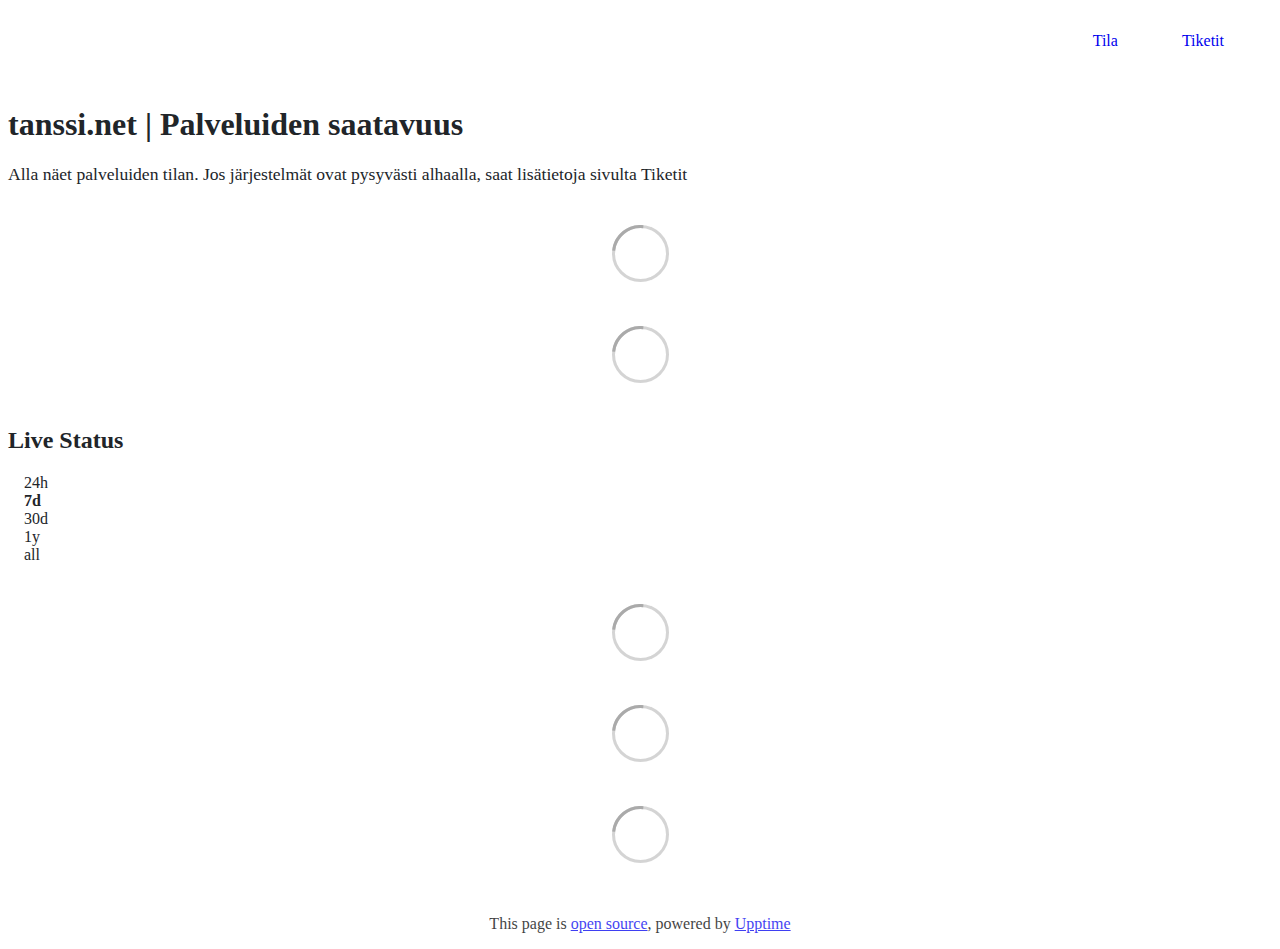
==== commit f4666ad4: "deploy: dbc0e2468a15073f710347f6bdeb94762475840a" ====
--- a/index.html
+++ b/index.html
@@ -1,4 +1,4 @@
-<!DOCTYPE html> <html lang=en> <head> <meta charset=utf-8> <meta content="width=device-width,initial-scale=1" name=viewport> <meta content=#333333 name=theme-color> <base href=/ > <link href=manifest.json rel=manifest crossorigin=use-credentials> <script>__SAPPER__={baseUrl:"",preloaded:[void 0,{}]};if('serviceWorker' in navigator)navigator.serviceWorker.register('/service-worker.js');(function(){try{eval("async function x(){}");var main="/client/client.e2011ef8.js"}catch(e){main="/client/legacy/client.49cd0980.js"};var s=document.createElement("script");try{new Function("if(0)import('')")();s.src=main;s.type="module";s.crossOrigin="use-credentials";}catch(e){s.src="/client/shimport@2.0.5.js";s.setAttribute("data-main",main);}document.head.appendChild(s);}());</script> <link href=client/client-31a52aa5.css rel=stylesheet><link href=client/createOctokit-a85f76c7.css rel=stylesheet><link href=client/index-34afeb8b.css rel=stylesheet> <title>tanssi.net</title><link href=https://status.tanssi.io/theme.css rel=stylesheet><link href=https://status.tanssi.io/global.css rel=stylesheet><link href=https://raw.githubusercontent.com/upptime/upptime/master/assets/upptime-icon.svg rel=icon type=image/svg><link href=/logo-192.png rel=icon type=image/png><meta content=noindex name=robots><style>nav{color:#fefefe!important}article{color:#fefefe!important}main{color:#212529!important}</style> <link href=/client/client.e2011ef8.js rel=modulepreload as=script crossorigin=use-credentials><link href=/client/client-31a52aa5.css rel=preload as=style><link href=/client/index.bb92ecad.js rel=modulepreload as=script crossorigin=use-credentials><link href=/client/createOctokit.3de0bbf7.js rel=modulepreload as=script crossorigin=use-credentials><link href=/client/inject_styles.803b7e80.js rel=modulepreload as=script crossorigin=use-credentials><link href=/client/createOctokit-a85f76c7.css rel=preload as=style><link href=/client/index-34afeb8b.css rel=preload as=style></head> <body> <div id=sapper> <nav class=svelte-a08hsz><div class="svelte-a08hsz container"><div><a href=https://status.tanssi.io class="svelte-a08hsz logo"><img alt="" class=svelte-a08hsz src=https://status.tanssi.io/tanssi_net_logo_white_on_blue_cropped.png> <div>tanssi.net</div></a></div> <ul class=svelte-a08hsz><li><a href=/ class=svelte-a08hsz target=_self aria-current=page>Tila</a> <li><a href=https://github.com/tanssinet/up class=svelte-a08hsz target=_self>Tiketit</a> </li> </ul></div> </nav> <main class=container> <header class=svelte-ngkazm><h1>tanssi.net | Palveluiden saatavuus</h1> <p class="svelte-ngkazm lead">Alla näet palveluiden tilan. Jos järjestelmät ovat pysyvästi alhaalla, saat lisätietoja sivulta Tiketit</header> <section class=svelte-8lnl4f><div class="svelte-68jxue loading"><svg class=svelte-68jxue height=38 stroke=#aaa width=38 xmlns=http://www.w3.org/2000/svg><g fill=none fill-rule=evenodd><g stroke-width=2 transform="translate(1 1)"><circle cx=18 cy=18 r=18 stroke-opacity=.5></circle><path d="M36 18c0-9.94-8.06-18-18-18"><animateTransform attributeName=transform dur=1s from="0 18 18" repeatCount=indefinite to="360 18 18" type=rotate></animateTransform></path></g></g></svg></div> </section> <section class=svelte-8lnl4f><div class="svelte-68jxue loading"><svg class=svelte-68jxue height=38 stroke=#aaa width=38 xmlns=http://www.w3.org/2000/svg><g fill=none fill-rule=evenodd><g stroke-width=2 transform="translate(1 1)"><circle cx=18 cy=18 r=18 stroke-opacity=.5></circle><path d="M36 18c0-9.94-8.06-18-18-18"><animateTransform attributeName=transform dur=1s from="0 18 18" repeatCount=indefinite to="360 18 18" type=rotate></animateTransform></path></g></g></svg></div> </section> <div class="svelte-fqsq6s f changed"><h2>Live Status</h2> <form class="svelte-fqsq6s f r"><div><input class=svelte-fqsq6s id=data_day name=d type=radio value=day><label class=svelte-fqsq6s for=data_day>24h</label></div> <div><input class=svelte-fqsq6s id=data_week name=d type=radio value=week checked><label class=svelte-fqsq6s for=data_week>7d</label></div> <div><input class=svelte-fqsq6s id=data_month name=d type=radio value=month><label class=svelte-fqsq6s for=data_month>30d</label></div> <div><input class=svelte-fqsq6s id=data_year name=d type=radio value=year><label class=svelte-fqsq6s for=data_year>1y</label></div> <div><input class=svelte-fqsq6s id=data_all name=d type=radio value=all><label class=svelte-fqsq6s for=data_all>all</label></div></form></div> <section class="svelte-fqsq6s live-status"><div class="svelte-68jxue loading"><svg class=svelte-68jxue height=38 stroke=#aaa width=38 xmlns=http://www.w3.org/2000/svg><g fill=none fill-rule=evenodd><g stroke-width=2 transform="translate(1 1)"><circle cx=18 cy=18 r=18 stroke-opacity=.5></circle><path d="M36 18c0-9.94-8.06-18-18-18"><animateTransform attributeName=transform dur=1s from="0 18 18" repeatCount=indefinite to="360 18 18" type=rotate></animateTransform></path></g></g></svg></div> </section> <section><div class="svelte-68jxue loading"><svg class=svelte-68jxue height=38 stroke=#aaa width=38 xmlns=http://www.w3.org/2000/svg><g fill=none fill-rule=evenodd><g stroke-width=2 transform="translate(1 1)"><circle cx=18 cy=18 r=18 stroke-opacity=.5></circle><path d="M36 18c0-9.94-8.06-18-18-18"><animateTransform attributeName=transform dur=1s from="0 18 18" repeatCount=indefinite to="360 18 18" type=rotate></animateTransform></path></g></g></svg></div> </section> <section><div class="svelte-68jxue loading"><svg class=svelte-68jxue height=38 stroke=#aaa width=38 xmlns=http://www.w3.org/2000/svg><g fill=none fill-rule=evenodd><g stroke-width=2 transform="translate(1 1)"><circle cx=18 cy=18 r=18 stroke-opacity=.5></circle><path d="M36 18c0-9.94-8.06-18-18-18"><animateTransform attributeName=transform dur=1s from="0 18 18" repeatCount=indefinite to="360 18 18" type=rotate></animateTransform></path></g></g></svg></div></section></main> <footer class=svelte-jbr799><p>This page is <a href=https://github.com/tanssinet/up>open source</a>, powered by <a href=https://upptime.js.org>Upptime</a></p> </footer></div> <script> try {
+<!DOCTYPE html> <html lang=en> <head> <meta charset=utf-8> <meta content="width=device-width,initial-scale=1" name=viewport> <meta content=#333333 name=theme-color> <base href=/ > <link href=manifest.json rel=manifest crossorigin=use-credentials> <script>__SAPPER__={baseUrl:"",preloaded:[void 0,{}]};if('serviceWorker' in navigator)navigator.serviceWorker.register('/service-worker.js');(function(){try{eval("async function x(){}");var main="/client/client.d4fd4a2a.js"}catch(e){main="/client/legacy/client.006e9715.js"};var s=document.createElement("script");try{new Function("if(0)import('')")();s.src=main;s.type="module";s.crossOrigin="use-credentials";}catch(e){s.src="/client/shimport@2.0.5.js";s.setAttribute("data-main",main);}document.head.appendChild(s);}());</script> <link href=client/client-31a52aa5.css rel=stylesheet><link href=client/createOctokit-a85f76c7.css rel=stylesheet><link href=client/index-34afeb8b.css rel=stylesheet> <title></title><link href=https://status.tanssi.io/theme.css rel=stylesheet><link href=https://status.tanssi.io/global.css rel=stylesheet><link href=https://raw.githubusercontent.com/upptime/upptime/master/assets/upptime-icon.svg rel=icon type=image/svg><link href=/logo-192.png rel=icon type=image/png><meta content=noindex name=robots><style>nav{color:#fefefe!important}article{color:#fefefe!important}main{color:#212529!important}</style> <link href=/client/client.d4fd4a2a.js rel=modulepreload as=script crossorigin=use-credentials><link href=/client/client-31a52aa5.css rel=preload as=style><link href=/client/index.4d456343.js rel=modulepreload as=script crossorigin=use-credentials><link href=/client/createOctokit.b6ec8905.js rel=modulepreload as=script crossorigin=use-credentials><link href=/client/inject_styles.803b7e80.js rel=modulepreload as=script crossorigin=use-credentials><link href=/client/createOctokit-a85f76c7.css rel=preload as=style><link href=/client/index-34afeb8b.css rel=preload as=style></head> <body> <div id=sapper> <nav class=svelte-a08hsz><div class="svelte-a08hsz container"><div><a href=https://status.tanssi.io class="svelte-a08hsz logo"><img alt="" class=svelte-a08hsz src=https://status.tanssi.io/tanssi_net_logo_white_on_blue_cropped.png> <div></div></a></div> <ul class=svelte-a08hsz><li><a href=/ class=svelte-a08hsz target=_self aria-current=page>Tila</a> <li><a href=https://github.com/tanssinet/up class=svelte-a08hsz target=_self>Tiketit</a> </li> </ul></div> </nav> <main class=container> <header class=svelte-ngkazm><h1>tanssi.net | Palveluiden saatavuus</h1> <p class="svelte-ngkazm lead">Alla näet palveluiden tilan. Jos järjestelmät ovat pysyvästi alhaalla, saat lisätietoja sivulta Tiketit</header> <section class=svelte-8lnl4f><div class="svelte-68jxue loading"><svg class=svelte-68jxue height=38 stroke=#aaa width=38 xmlns=http://www.w3.org/2000/svg><g fill=none fill-rule=evenodd><g stroke-width=2 transform="translate(1 1)"><circle cx=18 cy=18 r=18 stroke-opacity=.5></circle><path d="M36 18c0-9.94-8.06-18-18-18"><animateTransform attributeName=transform dur=1s from="0 18 18" repeatCount=indefinite to="360 18 18" type=rotate></animateTransform></path></g></g></svg></div> </section> <section class=svelte-8lnl4f><div class="svelte-68jxue loading"><svg class=svelte-68jxue height=38 stroke=#aaa width=38 xmlns=http://www.w3.org/2000/svg><g fill=none fill-rule=evenodd><g stroke-width=2 transform="translate(1 1)"><circle cx=18 cy=18 r=18 stroke-opacity=.5></circle><path d="M36 18c0-9.94-8.06-18-18-18"><animateTransform attributeName=transform dur=1s from="0 18 18" repeatCount=indefinite to="360 18 18" type=rotate></animateTransform></path></g></g></svg></div> </section> <div class="svelte-fqsq6s f changed"><h2>Live Status</h2> <form class="svelte-fqsq6s f r"><div><input class=svelte-fqsq6s id=data_day name=d type=radio value=day><label class=svelte-fqsq6s for=data_day>24h</label></div> <div><input class=svelte-fqsq6s id=data_week name=d type=radio value=week checked><label class=svelte-fqsq6s for=data_week>7d</label></div> <div><input class=svelte-fqsq6s id=data_month name=d type=radio value=month><label class=svelte-fqsq6s for=data_month>30d</label></div> <div><input class=svelte-fqsq6s id=data_year name=d type=radio value=year><label class=svelte-fqsq6s for=data_year>1y</label></div> <div><input class=svelte-fqsq6s id=data_all name=d type=radio value=all><label class=svelte-fqsq6s for=data_all>all</label></div></form></div> <section class="svelte-fqsq6s live-status"><div class="svelte-68jxue loading"><svg class=svelte-68jxue height=38 stroke=#aaa width=38 xmlns=http://www.w3.org/2000/svg><g fill=none fill-rule=evenodd><g stroke-width=2 transform="translate(1 1)"><circle cx=18 cy=18 r=18 stroke-opacity=.5></circle><path d="M36 18c0-9.94-8.06-18-18-18"><animateTransform attributeName=transform dur=1s from="0 18 18" repeatCount=indefinite to="360 18 18" type=rotate></animateTransform></path></g></g></svg></div> </section> <section><div class="svelte-68jxue loading"><svg class=svelte-68jxue height=38 stroke=#aaa width=38 xmlns=http://www.w3.org/2000/svg><g fill=none fill-rule=evenodd><g stroke-width=2 transform="translate(1 1)"><circle cx=18 cy=18 r=18 stroke-opacity=.5></circle><path d="M36 18c0-9.94-8.06-18-18-18"><animateTransform attributeName=transform dur=1s from="0 18 18" repeatCount=indefinite to="360 18 18" type=rotate></animateTransform></path></g></g></svg></div> </section> <section><div class="svelte-68jxue loading"><svg class=svelte-68jxue height=38 stroke=#aaa width=38 xmlns=http://www.w3.org/2000/svg><g fill=none fill-rule=evenodd><g stroke-width=2 transform="translate(1 1)"><circle cx=18 cy=18 r=18 stroke-opacity=.5></circle><path d="M36 18c0-9.94-8.06-18-18-18"><animateTransform attributeName=transform dur=1s from="0 18 18" repeatCount=indefinite to="360 18 18" type=rotate></animateTransform></path></g></g></svg></div></section></main> <footer class=svelte-jbr799><p>This page is <a href=https://github.com/tanssinet/up>open source</a>, powered by <a href=https://upptime.js.org>Upptime</a></p> </footer></div> <script> try {
         if (typeof window !== "undefined" && window.navigator && navigator.serviceWorker) {
           navigator.serviceWorker.getRegistrations().then(function (registrations) {
             for (let registration of registrations) {
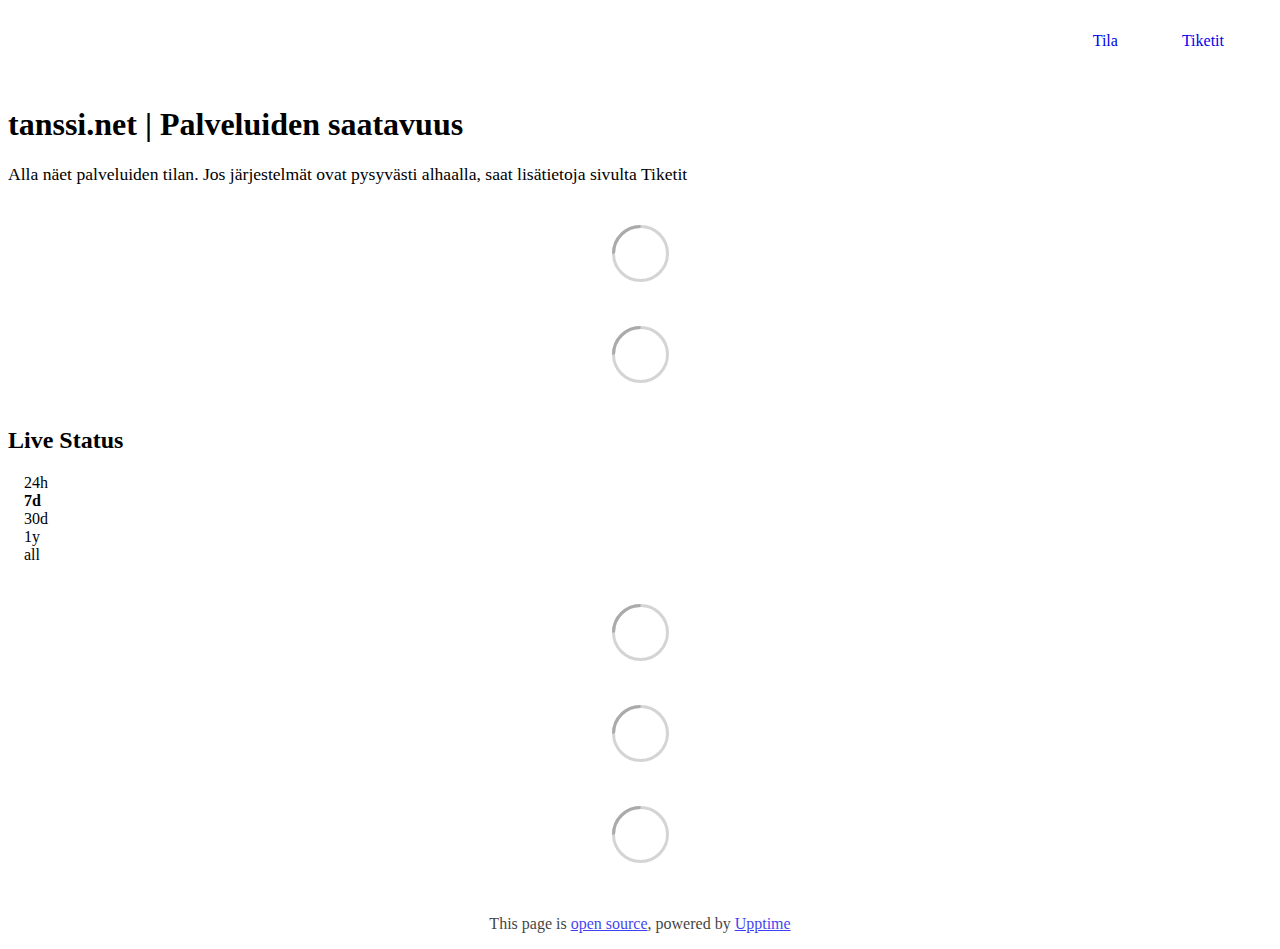
==== commit 2843bcff: "deploy: 7ba01d15f2fbe619318962046be7dc5b4bfb20f7" ====
--- a/index.html
+++ b/index.html
@@ -1,4 +1,4 @@
-<!DOCTYPE html> <html lang=en> <head> <meta charset=utf-8> <meta content="width=device-width,initial-scale=1" name=viewport> <meta content=#333333 name=theme-color> <base href=/ > <link href=manifest.json rel=manifest crossorigin=use-credentials> <script>__SAPPER__={baseUrl:"",preloaded:[void 0,{}]};if('serviceWorker' in navigator)navigator.serviceWorker.register('/service-worker.js');(function(){try{eval("async function x(){}");var main="/client/client.d4fd4a2a.js"}catch(e){main="/client/legacy/client.006e9715.js"};var s=document.createElement("script");try{new Function("if(0)import('')")();s.src=main;s.type="module";s.crossOrigin="use-credentials";}catch(e){s.src="/client/shimport@2.0.5.js";s.setAttribute("data-main",main);}document.head.appendChild(s);}());</script> <link href=client/client-31a52aa5.css rel=stylesheet><link href=client/createOctokit-a85f76c7.css rel=stylesheet><link href=client/index-34afeb8b.css rel=stylesheet> <title></title><link href=https://status.tanssi.io/theme.css rel=stylesheet><link href=https://status.tanssi.io/global.css rel=stylesheet><link href=https://raw.githubusercontent.com/upptime/upptime/master/assets/upptime-icon.svg rel=icon type=image/svg><link href=/logo-192.png rel=icon type=image/png><meta content=noindex name=robots><style>nav{color:#fefefe!important}article{color:#fefefe!important}main{color:#212529!important}</style> <link href=/client/client.d4fd4a2a.js rel=modulepreload as=script crossorigin=use-credentials><link href=/client/client-31a52aa5.css rel=preload as=style><link href=/client/index.4d456343.js rel=modulepreload as=script crossorigin=use-credentials><link href=/client/createOctokit.b6ec8905.js rel=modulepreload as=script crossorigin=use-credentials><link href=/client/inject_styles.803b7e80.js rel=modulepreload as=script crossorigin=use-credentials><link href=/client/createOctokit-a85f76c7.css rel=preload as=style><link href=/client/index-34afeb8b.css rel=preload as=style></head> <body> <div id=sapper> <nav class=svelte-a08hsz><div class="svelte-a08hsz container"><div><a href=https://status.tanssi.io class="svelte-a08hsz logo"><img alt="" class=svelte-a08hsz src=https://status.tanssi.io/tanssi_net_logo_white_on_blue_cropped.png> <div></div></a></div> <ul class=svelte-a08hsz><li><a href=/ class=svelte-a08hsz target=_self aria-current=page>Tila</a> <li><a href=https://github.com/tanssinet/up class=svelte-a08hsz target=_self>Tiketit</a> </li> </ul></div> </nav> <main class=container> <header class=svelte-ngkazm><h1>tanssi.net | Palveluiden saatavuus</h1> <p class="svelte-ngkazm lead">Alla näet palveluiden tilan. Jos järjestelmät ovat pysyvästi alhaalla, saat lisätietoja sivulta Tiketit</header> <section class=svelte-8lnl4f><div class="svelte-68jxue loading"><svg class=svelte-68jxue height=38 stroke=#aaa width=38 xmlns=http://www.w3.org/2000/svg><g fill=none fill-rule=evenodd><g stroke-width=2 transform="translate(1 1)"><circle cx=18 cy=18 r=18 stroke-opacity=.5></circle><path d="M36 18c0-9.94-8.06-18-18-18"><animateTransform attributeName=transform dur=1s from="0 18 18" repeatCount=indefinite to="360 18 18" type=rotate></animateTransform></path></g></g></svg></div> </section> <section class=svelte-8lnl4f><div class="svelte-68jxue loading"><svg class=svelte-68jxue height=38 stroke=#aaa width=38 xmlns=http://www.w3.org/2000/svg><g fill=none fill-rule=evenodd><g stroke-width=2 transform="translate(1 1)"><circle cx=18 cy=18 r=18 stroke-opacity=.5></circle><path d="M36 18c0-9.94-8.06-18-18-18"><animateTransform attributeName=transform dur=1s from="0 18 18" repeatCount=indefinite to="360 18 18" type=rotate></animateTransform></path></g></g></svg></div> </section> <div class="svelte-fqsq6s f changed"><h2>Live Status</h2> <form class="svelte-fqsq6s f r"><div><input class=svelte-fqsq6s id=data_day name=d type=radio value=day><label class=svelte-fqsq6s for=data_day>24h</label></div> <div><input class=svelte-fqsq6s id=data_week name=d type=radio value=week checked><label class=svelte-fqsq6s for=data_week>7d</label></div> <div><input class=svelte-fqsq6s id=data_month name=d type=radio value=month><label class=svelte-fqsq6s for=data_month>30d</label></div> <div><input class=svelte-fqsq6s id=data_year name=d type=radio value=year><label class=svelte-fqsq6s for=data_year>1y</label></div> <div><input class=svelte-fqsq6s id=data_all name=d type=radio value=all><label class=svelte-fqsq6s for=data_all>all</label></div></form></div> <section class="svelte-fqsq6s live-status"><div class="svelte-68jxue loading"><svg class=svelte-68jxue height=38 stroke=#aaa width=38 xmlns=http://www.w3.org/2000/svg><g fill=none fill-rule=evenodd><g stroke-width=2 transform="translate(1 1)"><circle cx=18 cy=18 r=18 stroke-opacity=.5></circle><path d="M36 18c0-9.94-8.06-18-18-18"><animateTransform attributeName=transform dur=1s from="0 18 18" repeatCount=indefinite to="360 18 18" type=rotate></animateTransform></path></g></g></svg></div> </section> <section><div class="svelte-68jxue loading"><svg class=svelte-68jxue height=38 stroke=#aaa width=38 xmlns=http://www.w3.org/2000/svg><g fill=none fill-rule=evenodd><g stroke-width=2 transform="translate(1 1)"><circle cx=18 cy=18 r=18 stroke-opacity=.5></circle><path d="M36 18c0-9.94-8.06-18-18-18"><animateTransform attributeName=transform dur=1s from="0 18 18" repeatCount=indefinite to="360 18 18" type=rotate></animateTransform></path></g></g></svg></div> </section> <section><div class="svelte-68jxue loading"><svg class=svelte-68jxue height=38 stroke=#aaa width=38 xmlns=http://www.w3.org/2000/svg><g fill=none fill-rule=evenodd><g stroke-width=2 transform="translate(1 1)"><circle cx=18 cy=18 r=18 stroke-opacity=.5></circle><path d="M36 18c0-9.94-8.06-18-18-18"><animateTransform attributeName=transform dur=1s from="0 18 18" repeatCount=indefinite to="360 18 18" type=rotate></animateTransform></path></g></g></svg></div></section></main> <footer class=svelte-jbr799><p>This page is <a href=https://github.com/tanssinet/up>open source</a>, powered by <a href=https://upptime.js.org>Upptime</a></p> </footer></div> <script> try {
+<!DOCTYPE html> <html lang=en> <head> <meta charset=utf-8> <meta content="width=device-width,initial-scale=1" name=viewport> <meta content=#333333 name=theme-color> <base href=/ > <link href=manifest.json rel=manifest crossorigin=use-credentials> <script>__SAPPER__={baseUrl:"",preloaded:[void 0,{}]};if('serviceWorker' in navigator)navigator.serviceWorker.register('/service-worker.js');(function(){try{eval("async function x(){}");var main="/client/client.f283c27f.js"}catch(e){main="/client/legacy/client.cdf83d89.js"};var s=document.createElement("script");try{new Function("if(0)import('')")();s.src=main;s.type="module";s.crossOrigin="use-credentials";}catch(e){s.src="/client/shimport@2.0.5.js";s.setAttribute("data-main",main);}document.head.appendChild(s);}());</script> <link href=client/client-31a52aa5.css rel=stylesheet><link href=client/createOctokit-a85f76c7.css rel=stylesheet><link href=client/index-34afeb8b.css rel=stylesheet> <title></title><link href=https://status.tanssi.io/theme.css rel=stylesheet><link href=https://status.tanssi.io/global.css rel=stylesheet><link href=https://raw.githubusercontent.com/upptime/upptime/master/assets/upptime-icon.svg rel=icon type=image/svg><link href=/logo-192.png rel=icon type=image/png><meta content=noindex name=robots><style>nav{color:#fefefe!important}</style> <link href=/client/client.f283c27f.js rel=modulepreload as=script crossorigin=use-credentials><link href=/client/client-31a52aa5.css rel=preload as=style><link href=/client/index.f72d3aae.js rel=modulepreload as=script crossorigin=use-credentials><link href=/client/createOctokit.49679006.js rel=modulepreload as=script crossorigin=use-credentials><link href=/client/inject_styles.803b7e80.js rel=modulepreload as=script crossorigin=use-credentials><link href=/client/createOctokit-a85f76c7.css rel=preload as=style><link href=/client/index-34afeb8b.css rel=preload as=style></head> <body> <div id=sapper> <nav class=svelte-a08hsz><div class="svelte-a08hsz container"><div><a href=https://status.tanssi.io class="svelte-a08hsz logo"><img alt="" class=svelte-a08hsz src=https://status.tanssi.io/tanssi_net_logo_white_on_blue_cropped.png> <div></div></a></div> <ul class=svelte-a08hsz><li><a href=/ class=svelte-a08hsz target=_self aria-current=page>Tila</a> <li><a href=https://github.com/tanssinet/up class=svelte-a08hsz target=_self>Tiketit</a> </li> </ul></div> </nav> <main class=container> <header class=svelte-ngkazm><h1>tanssi.net | Palveluiden saatavuus</h1> <p class="svelte-ngkazm lead">Alla näet palveluiden tilan. Jos järjestelmät ovat pysyvästi alhaalla, saat lisätietoja sivulta Tiketit</header> <section class=svelte-8lnl4f><div class="svelte-68jxue loading"><svg class=svelte-68jxue height=38 stroke=#aaa width=38 xmlns=http://www.w3.org/2000/svg><g fill=none fill-rule=evenodd><g stroke-width=2 transform="translate(1 1)"><circle cx=18 cy=18 r=18 stroke-opacity=.5></circle><path d="M36 18c0-9.94-8.06-18-18-18"><animateTransform attributeName=transform dur=1s from="0 18 18" repeatCount=indefinite to="360 18 18" type=rotate></animateTransform></path></g></g></svg></div> </section> <section class=svelte-8lnl4f><div class="svelte-68jxue loading"><svg class=svelte-68jxue height=38 stroke=#aaa width=38 xmlns=http://www.w3.org/2000/svg><g fill=none fill-rule=evenodd><g stroke-width=2 transform="translate(1 1)"><circle cx=18 cy=18 r=18 stroke-opacity=.5></circle><path d="M36 18c0-9.94-8.06-18-18-18"><animateTransform attributeName=transform dur=1s from="0 18 18" repeatCount=indefinite to="360 18 18" type=rotate></animateTransform></path></g></g></svg></div> </section> <div class="svelte-fqsq6s f changed"><h2>Live Status</h2> <form class="svelte-fqsq6s f r"><div><input class=svelte-fqsq6s id=data_day name=d type=radio value=day><label class=svelte-fqsq6s for=data_day>24h</label></div> <div><input class=svelte-fqsq6s id=data_week name=d type=radio value=week checked><label class=svelte-fqsq6s for=data_week>7d</label></div> <div><input class=svelte-fqsq6s id=data_month name=d type=radio value=month><label class=svelte-fqsq6s for=data_month>30d</label></div> <div><input class=svelte-fqsq6s id=data_year name=d type=radio value=year><label class=svelte-fqsq6s for=data_year>1y</label></div> <div><input class=svelte-fqsq6s id=data_all name=d type=radio value=all><label class=svelte-fqsq6s for=data_all>all</label></div></form></div> <section class="svelte-fqsq6s live-status"><div class="svelte-68jxue loading"><svg class=svelte-68jxue height=38 stroke=#aaa width=38 xmlns=http://www.w3.org/2000/svg><g fill=none fill-rule=evenodd><g stroke-width=2 transform="translate(1 1)"><circle cx=18 cy=18 r=18 stroke-opacity=.5></circle><path d="M36 18c0-9.94-8.06-18-18-18"><animateTransform attributeName=transform dur=1s from="0 18 18" repeatCount=indefinite to="360 18 18" type=rotate></animateTransform></path></g></g></svg></div> </section> <section><div class="svelte-68jxue loading"><svg class=svelte-68jxue height=38 stroke=#aaa width=38 xmlns=http://www.w3.org/2000/svg><g fill=none fill-rule=evenodd><g stroke-width=2 transform="translate(1 1)"><circle cx=18 cy=18 r=18 stroke-opacity=.5></circle><path d="M36 18c0-9.94-8.06-18-18-18"><animateTransform attributeName=transform dur=1s from="0 18 18" repeatCount=indefinite to="360 18 18" type=rotate></animateTransform></path></g></g></svg></div> </section> <section><div class="svelte-68jxue loading"><svg class=svelte-68jxue height=38 stroke=#aaa width=38 xmlns=http://www.w3.org/2000/svg><g fill=none fill-rule=evenodd><g stroke-width=2 transform="translate(1 1)"><circle cx=18 cy=18 r=18 stroke-opacity=.5></circle><path d="M36 18c0-9.94-8.06-18-18-18"><animateTransform attributeName=transform dur=1s from="0 18 18" repeatCount=indefinite to="360 18 18" type=rotate></animateTransform></path></g></g></svg></div></section></main> <footer class=svelte-jbr799><p>This page is <a href=https://github.com/tanssinet/up>open source</a>, powered by <a href=https://upptime.js.org>Upptime</a></p> </footer></div> <script> try {
         if (typeof window !== "undefined" && window.navigator && navigator.serviceWorker) {
           navigator.serviceWorker.getRegistrations().then(function (registrations) {
             for (let registration of registrations) {
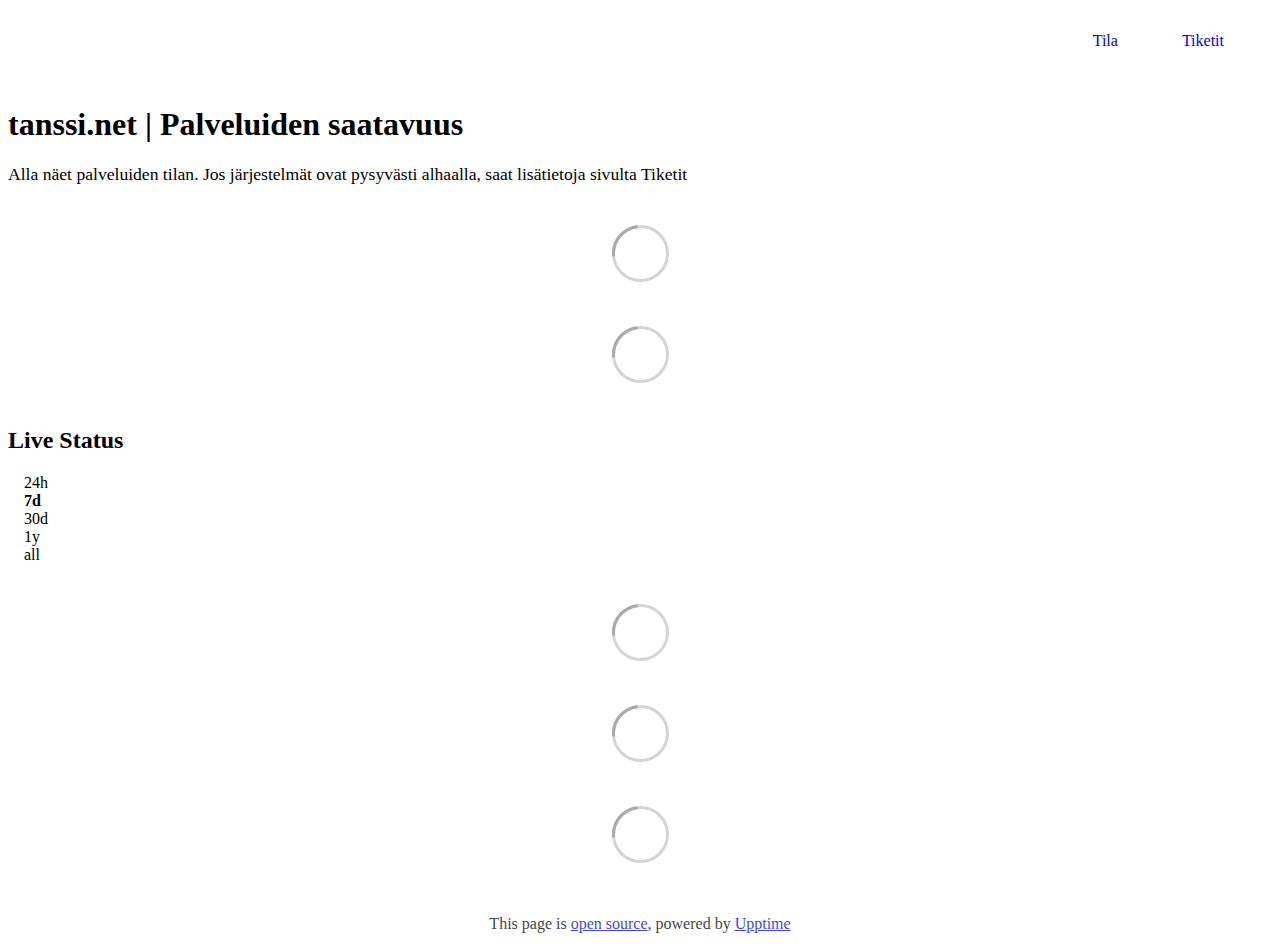
==== commit 0a2ee95a: "deploy: 7341789231c2e0aa8c599a02bd2e2afd40c8a89b" ====
--- a/index.html
+++ b/index.html
@@ -1,4 +1,4 @@
-<!DOCTYPE html> <html lang=en> <head> <meta charset=utf-8> <meta content="width=device-width,initial-scale=1" name=viewport> <meta content=#333333 name=theme-color> <base href=/ > <link href=manifest.json rel=manifest crossorigin=use-credentials> <script>__SAPPER__={baseUrl:"",preloaded:[void 0,{}]};if('serviceWorker' in navigator)navigator.serviceWorker.register('/service-worker.js');(function(){try{eval("async function x(){}");var main="/client/client.f283c27f.js"}catch(e){main="/client/legacy/client.cdf83d89.js"};var s=document.createElement("script");try{new Function("if(0)import('')")();s.src=main;s.type="module";s.crossOrigin="use-credentials";}catch(e){s.src="/client/shimport@2.0.5.js";s.setAttribute("data-main",main);}document.head.appendChild(s);}());</script> <link href=client/client-31a52aa5.css rel=stylesheet><link href=client/createOctokit-a85f76c7.css rel=stylesheet><link href=client/index-34afeb8b.css rel=stylesheet> <title></title><link href=https://status.tanssi.io/theme.css rel=stylesheet><link href=https://status.tanssi.io/global.css rel=stylesheet><link href=https://raw.githubusercontent.com/upptime/upptime/master/assets/upptime-icon.svg rel=icon type=image/svg><link href=/logo-192.png rel=icon type=image/png><meta content=noindex name=robots><style>nav{color:#fefefe!important}</style> <link href=/client/client.f283c27f.js rel=modulepreload as=script crossorigin=use-credentials><link href=/client/client-31a52aa5.css rel=preload as=style><link href=/client/index.f72d3aae.js rel=modulepreload as=script crossorigin=use-credentials><link href=/client/createOctokit.49679006.js rel=modulepreload as=script crossorigin=use-credentials><link href=/client/inject_styles.803b7e80.js rel=modulepreload as=script crossorigin=use-credentials><link href=/client/createOctokit-a85f76c7.css rel=preload as=style><link href=/client/index-34afeb8b.css rel=preload as=style></head> <body> <div id=sapper> <nav class=svelte-a08hsz><div class="svelte-a08hsz container"><div><a href=https://status.tanssi.io class="svelte-a08hsz logo"><img alt="" class=svelte-a08hsz src=https://status.tanssi.io/tanssi_net_logo_white_on_blue_cropped.png> <div></div></a></div> <ul class=svelte-a08hsz><li><a href=/ class=svelte-a08hsz target=_self aria-current=page>Tila</a> <li><a href=https://github.com/tanssinet/up class=svelte-a08hsz target=_self>Tiketit</a> </li> </ul></div> </nav> <main class=container> <header class=svelte-ngkazm><h1>tanssi.net | Palveluiden saatavuus</h1> <p class="svelte-ngkazm lead">Alla näet palveluiden tilan. Jos järjestelmät ovat pysyvästi alhaalla, saat lisätietoja sivulta Tiketit</header> <section class=svelte-8lnl4f><div class="svelte-68jxue loading"><svg class=svelte-68jxue height=38 stroke=#aaa width=38 xmlns=http://www.w3.org/2000/svg><g fill=none fill-rule=evenodd><g stroke-width=2 transform="translate(1 1)"><circle cx=18 cy=18 r=18 stroke-opacity=.5></circle><path d="M36 18c0-9.94-8.06-18-18-18"><animateTransform attributeName=transform dur=1s from="0 18 18" repeatCount=indefinite to="360 18 18" type=rotate></animateTransform></path></g></g></svg></div> </section> <section class=svelte-8lnl4f><div class="svelte-68jxue loading"><svg class=svelte-68jxue height=38 stroke=#aaa width=38 xmlns=http://www.w3.org/2000/svg><g fill=none fill-rule=evenodd><g stroke-width=2 transform="translate(1 1)"><circle cx=18 cy=18 r=18 stroke-opacity=.5></circle><path d="M36 18c0-9.94-8.06-18-18-18"><animateTransform attributeName=transform dur=1s from="0 18 18" repeatCount=indefinite to="360 18 18" type=rotate></animateTransform></path></g></g></svg></div> </section> <div class="svelte-fqsq6s f changed"><h2>Live Status</h2> <form class="svelte-fqsq6s f r"><div><input class=svelte-fqsq6s id=data_day name=d type=radio value=day><label class=svelte-fqsq6s for=data_day>24h</label></div> <div><input class=svelte-fqsq6s id=data_week name=d type=radio value=week checked><label class=svelte-fqsq6s for=data_week>7d</label></div> <div><input class=svelte-fqsq6s id=data_month name=d type=radio value=month><label class=svelte-fqsq6s for=data_month>30d</label></div> <div><input class=svelte-fqsq6s id=data_year name=d type=radio value=year><label class=svelte-fqsq6s for=data_year>1y</label></div> <div><input class=svelte-fqsq6s id=data_all name=d type=radio value=all><label class=svelte-fqsq6s for=data_all>all</label></div></form></div> <section class="svelte-fqsq6s live-status"><div class="svelte-68jxue loading"><svg class=svelte-68jxue height=38 stroke=#aaa width=38 xmlns=http://www.w3.org/2000/svg><g fill=none fill-rule=evenodd><g stroke-width=2 transform="translate(1 1)"><circle cx=18 cy=18 r=18 stroke-opacity=.5></circle><path d="M36 18c0-9.94-8.06-18-18-18"><animateTransform attributeName=transform dur=1s from="0 18 18" repeatCount=indefinite to="360 18 18" type=rotate></animateTransform></path></g></g></svg></div> </section> <section><div class="svelte-68jxue loading"><svg class=svelte-68jxue height=38 stroke=#aaa width=38 xmlns=http://www.w3.org/2000/svg><g fill=none fill-rule=evenodd><g stroke-width=2 transform="translate(1 1)"><circle cx=18 cy=18 r=18 stroke-opacity=.5></circle><path d="M36 18c0-9.94-8.06-18-18-18"><animateTransform attributeName=transform dur=1s from="0 18 18" repeatCount=indefinite to="360 18 18" type=rotate></animateTransform></path></g></g></svg></div> </section> <section><div class="svelte-68jxue loading"><svg class=svelte-68jxue height=38 stroke=#aaa width=38 xmlns=http://www.w3.org/2000/svg><g fill=none fill-rule=evenodd><g stroke-width=2 transform="translate(1 1)"><circle cx=18 cy=18 r=18 stroke-opacity=.5></circle><path d="M36 18c0-9.94-8.06-18-18-18"><animateTransform attributeName=transform dur=1s from="0 18 18" repeatCount=indefinite to="360 18 18" type=rotate></animateTransform></path></g></g></svg></div></section></main> <footer class=svelte-jbr799><p>This page is <a href=https://github.com/tanssinet/up>open source</a>, powered by <a href=https://upptime.js.org>Upptime</a></p> </footer></div> <script> try {
+<!DOCTYPE html> <html lang=en> <head> <meta charset=utf-8> <meta content="width=device-width,initial-scale=1" name=viewport> <meta content=#333333 name=theme-color> <base href=/ > <link href=manifest.json rel=manifest crossorigin=use-credentials> <script>__SAPPER__={baseUrl:"",preloaded:[void 0,{}]};if('serviceWorker' in navigator)navigator.serviceWorker.register('/service-worker.js');(function(){try{eval("async function x(){}");var main="/client/client.f283c27f.js"}catch(e){main="/client/legacy/client.a96b0f9f.js"};var s=document.createElement("script");try{new Function("if(0)import('')")();s.src=main;s.type="module";s.crossOrigin="use-credentials";}catch(e){s.src="/client/shimport@2.0.5.js";s.setAttribute("data-main",main);}document.head.appendChild(s);}());</script> <link href=client/client-31a52aa5.css rel=stylesheet><link href=client/createOctokit-a85f76c7.css rel=stylesheet><link href=client/index-34afeb8b.css rel=stylesheet> <title></title><link href=https://status.tanssi.io/theme.css rel=stylesheet><link href=https://status.tanssi.io/global.css rel=stylesheet><link href=https://raw.githubusercontent.com/upptime/upptime/master/assets/upptime-icon.svg rel=icon type=image/svg><link href=/logo-192.png rel=icon type=image/png><meta content=noindex name=robots><style>nav{color:#fefefe!important}</style> <link href=/client/client.f283c27f.js rel=modulepreload as=script crossorigin=use-credentials><link href=/client/client-31a52aa5.css rel=preload as=style><link href=/client/index.f72d3aae.js rel=modulepreload as=script crossorigin=use-credentials><link href=/client/createOctokit.49679006.js rel=modulepreload as=script crossorigin=use-credentials><link href=/client/inject_styles.803b7e80.js rel=modulepreload as=script crossorigin=use-credentials><link href=/client/createOctokit-a85f76c7.css rel=preload as=style><link href=/client/index-34afeb8b.css rel=preload as=style></head> <body> <div id=sapper> <nav class=svelte-a08hsz><div class="svelte-a08hsz container"><div><a href=https://status.tanssi.io class="svelte-a08hsz logo"><img alt="" class=svelte-a08hsz src=https://status.tanssi.io/tanssi_net_logo_white_on_blue_cropped.png> <div></div></a></div> <ul class=svelte-a08hsz><li><a href=/ class=svelte-a08hsz target=_self aria-current=page>Tila</a> <li><a href=https://github.com/tanssinet/up class=svelte-a08hsz target=_self>Tiketit</a> </li> </ul></div> </nav> <main class=container> <header class=svelte-ngkazm><h1>tanssi.net | Palveluiden saatavuus</h1> <p class="svelte-ngkazm lead">Alla näet palveluiden tilan. Jos järjestelmät ovat pysyvästi alhaalla, saat lisätietoja sivulta Tiketit</header> <section class=svelte-8lnl4f><div class="svelte-68jxue loading"><svg class=svelte-68jxue height=38 stroke=#aaa width=38 xmlns=http://www.w3.org/2000/svg><g fill=none fill-rule=evenodd><g stroke-width=2 transform="translate(1 1)"><circle cx=18 cy=18 r=18 stroke-opacity=.5></circle><path d="M36 18c0-9.94-8.06-18-18-18"><animateTransform attributeName=transform dur=1s from="0 18 18" repeatCount=indefinite to="360 18 18" type=rotate></animateTransform></path></g></g></svg></div> </section> <section class=svelte-8lnl4f><div class="svelte-68jxue loading"><svg class=svelte-68jxue height=38 stroke=#aaa width=38 xmlns=http://www.w3.org/2000/svg><g fill=none fill-rule=evenodd><g stroke-width=2 transform="translate(1 1)"><circle cx=18 cy=18 r=18 stroke-opacity=.5></circle><path d="M36 18c0-9.94-8.06-18-18-18"><animateTransform attributeName=transform dur=1s from="0 18 18" repeatCount=indefinite to="360 18 18" type=rotate></animateTransform></path></g></g></svg></div> </section> <div class="svelte-fqsq6s f changed"><h2>Live Status</h2> <form class="svelte-fqsq6s f r"><div><input class=svelte-fqsq6s id=data_day name=d type=radio value=day><label class=svelte-fqsq6s for=data_day>24h</label></div> <div><input class=svelte-fqsq6s id=data_week name=d type=radio value=week checked><label class=svelte-fqsq6s for=data_week>7d</label></div> <div><input class=svelte-fqsq6s id=data_month name=d type=radio value=month><label class=svelte-fqsq6s for=data_month>30d</label></div> <div><input class=svelte-fqsq6s id=data_year name=d type=radio value=year><label class=svelte-fqsq6s for=data_year>1y</label></div> <div><input class=svelte-fqsq6s id=data_all name=d type=radio value=all><label class=svelte-fqsq6s for=data_all>all</label></div></form></div> <section class="svelte-fqsq6s live-status"><div class="svelte-68jxue loading"><svg class=svelte-68jxue height=38 stroke=#aaa width=38 xmlns=http://www.w3.org/2000/svg><g fill=none fill-rule=evenodd><g stroke-width=2 transform="translate(1 1)"><circle cx=18 cy=18 r=18 stroke-opacity=.5></circle><path d="M36 18c0-9.94-8.06-18-18-18"><animateTransform attributeName=transform dur=1s from="0 18 18" repeatCount=indefinite to="360 18 18" type=rotate></animateTransform></path></g></g></svg></div> </section> <section><div class="svelte-68jxue loading"><svg class=svelte-68jxue height=38 stroke=#aaa width=38 xmlns=http://www.w3.org/2000/svg><g fill=none fill-rule=evenodd><g stroke-width=2 transform="translate(1 1)"><circle cx=18 cy=18 r=18 stroke-opacity=.5></circle><path d="M36 18c0-9.94-8.06-18-18-18"><animateTransform attributeName=transform dur=1s from="0 18 18" repeatCount=indefinite to="360 18 18" type=rotate></animateTransform></path></g></g></svg></div> </section> <section><div class="svelte-68jxue loading"><svg class=svelte-68jxue height=38 stroke=#aaa width=38 xmlns=http://www.w3.org/2000/svg><g fill=none fill-rule=evenodd><g stroke-width=2 transform="translate(1 1)"><circle cx=18 cy=18 r=18 stroke-opacity=.5></circle><path d="M36 18c0-9.94-8.06-18-18-18"><animateTransform attributeName=transform dur=1s from="0 18 18" repeatCount=indefinite to="360 18 18" type=rotate></animateTransform></path></g></g></svg></div></section></main> <footer class=svelte-jbr799><p>This page is <a href=https://github.com/tanssinet/up>open source</a>, powered by <a href=https://upptime.js.org>Upptime</a></p> </footer></div> <script> try {
         if (typeof window !== "undefined" && window.navigator && navigator.serviceWorker) {
           navigator.serviceWorker.getRegistrations().then(function (registrations) {
             for (let registration of registrations) {
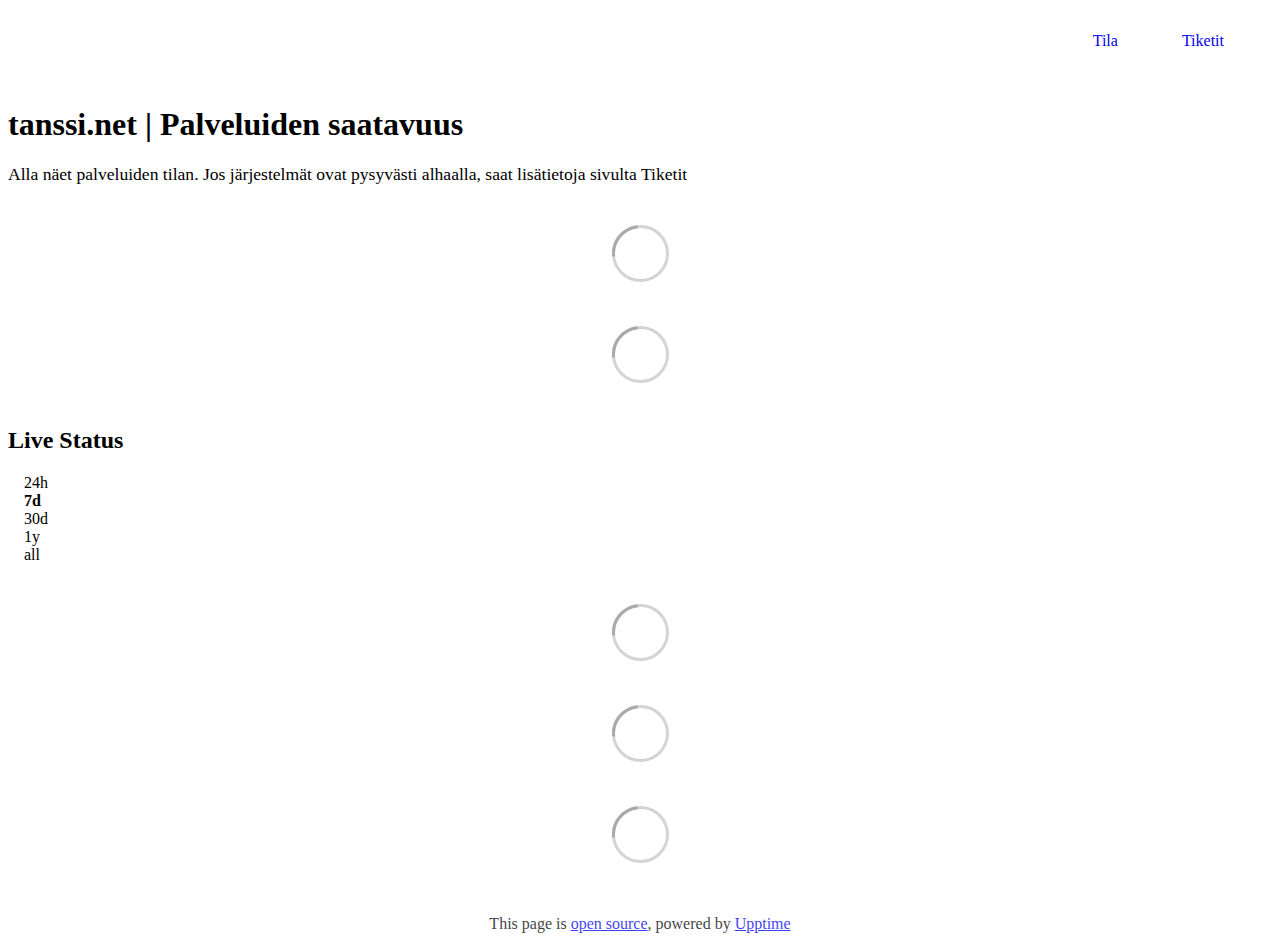
==== commit 31010176: "deploy: cd2f4b2bc1618888956becb89068913289996507" ====
--- a/index.html
+++ b/index.html
@@ -1,4 +1,4 @@
-<!DOCTYPE html> <html lang=en> <head> <meta charset=utf-8> <meta content="width=device-width,initial-scale=1" name=viewport> <meta content=#333333 name=theme-color> <base href=/ > <link href=manifest.json rel=manifest crossorigin=use-credentials> <script>__SAPPER__={baseUrl:"",preloaded:[void 0,{}]};if('serviceWorker' in navigator)navigator.serviceWorker.register('/service-worker.js');(function(){try{eval("async function x(){}");var main="/client/client.f283c27f.js"}catch(e){main="/client/legacy/client.a96b0f9f.js"};var s=document.createElement("script");try{new Function("if(0)import('')")();s.src=main;s.type="module";s.crossOrigin="use-credentials";}catch(e){s.src="/client/shimport@2.0.5.js";s.setAttribute("data-main",main);}document.head.appendChild(s);}());</script> <link href=client/client-31a52aa5.css rel=stylesheet><link href=client/createOctokit-a85f76c7.css rel=stylesheet><link href=client/index-34afeb8b.css rel=stylesheet> <title></title><link href=https://status.tanssi.io/theme.css rel=stylesheet><link href=https://status.tanssi.io/global.css rel=stylesheet><link href=https://raw.githubusercontent.com/upptime/upptime/master/assets/upptime-icon.svg rel=icon type=image/svg><link href=/logo-192.png rel=icon type=image/png><meta content=noindex name=robots><style>nav{color:#fefefe!important}</style> <link href=/client/client.f283c27f.js rel=modulepreload as=script crossorigin=use-credentials><link href=/client/client-31a52aa5.css rel=preload as=style><link href=/client/index.f72d3aae.js rel=modulepreload as=script crossorigin=use-credentials><link href=/client/createOctokit.49679006.js rel=modulepreload as=script crossorigin=use-credentials><link href=/client/inject_styles.803b7e80.js rel=modulepreload as=script crossorigin=use-credentials><link href=/client/createOctokit-a85f76c7.css rel=preload as=style><link href=/client/index-34afeb8b.css rel=preload as=style></head> <body> <div id=sapper> <nav class=svelte-a08hsz><div class="svelte-a08hsz container"><div><a href=https://status.tanssi.io class="svelte-a08hsz logo"><img alt="" class=svelte-a08hsz src=https://status.tanssi.io/tanssi_net_logo_white_on_blue_cropped.png> <div></div></a></div> <ul class=svelte-a08hsz><li><a href=/ class=svelte-a08hsz target=_self aria-current=page>Tila</a> <li><a href=https://github.com/tanssinet/up class=svelte-a08hsz target=_self>Tiketit</a> </li> </ul></div> </nav> <main class=container> <header class=svelte-ngkazm><h1>tanssi.net | Palveluiden saatavuus</h1> <p class="svelte-ngkazm lead">Alla näet palveluiden tilan. Jos järjestelmät ovat pysyvästi alhaalla, saat lisätietoja sivulta Tiketit</header> <section class=svelte-8lnl4f><div class="svelte-68jxue loading"><svg class=svelte-68jxue height=38 stroke=#aaa width=38 xmlns=http://www.w3.org/2000/svg><g fill=none fill-rule=evenodd><g stroke-width=2 transform="translate(1 1)"><circle cx=18 cy=18 r=18 stroke-opacity=.5></circle><path d="M36 18c0-9.94-8.06-18-18-18"><animateTransform attributeName=transform dur=1s from="0 18 18" repeatCount=indefinite to="360 18 18" type=rotate></animateTransform></path></g></g></svg></div> </section> <section class=svelte-8lnl4f><div class="svelte-68jxue loading"><svg class=svelte-68jxue height=38 stroke=#aaa width=38 xmlns=http://www.w3.org/2000/svg><g fill=none fill-rule=evenodd><g stroke-width=2 transform="translate(1 1)"><circle cx=18 cy=18 r=18 stroke-opacity=.5></circle><path d="M36 18c0-9.94-8.06-18-18-18"><animateTransform attributeName=transform dur=1s from="0 18 18" repeatCount=indefinite to="360 18 18" type=rotate></animateTransform></path></g></g></svg></div> </section> <div class="svelte-fqsq6s f changed"><h2>Live Status</h2> <form class="svelte-fqsq6s f r"><div><input class=svelte-fqsq6s id=data_day name=d type=radio value=day><label class=svelte-fqsq6s for=data_day>24h</label></div> <div><input class=svelte-fqsq6s id=data_week name=d type=radio value=week checked><label class=svelte-fqsq6s for=data_week>7d</label></div> <div><input class=svelte-fqsq6s id=data_month name=d type=radio value=month><label class=svelte-fqsq6s for=data_month>30d</label></div> <div><input class=svelte-fqsq6s id=data_year name=d type=radio value=year><label class=svelte-fqsq6s for=data_year>1y</label></div> <div><input class=svelte-fqsq6s id=data_all name=d type=radio value=all><label class=svelte-fqsq6s for=data_all>all</label></div></form></div> <section class="svelte-fqsq6s live-status"><div class="svelte-68jxue loading"><svg class=svelte-68jxue height=38 stroke=#aaa width=38 xmlns=http://www.w3.org/2000/svg><g fill=none fill-rule=evenodd><g stroke-width=2 transform="translate(1 1)"><circle cx=18 cy=18 r=18 stroke-opacity=.5></circle><path d="M36 18c0-9.94-8.06-18-18-18"><animateTransform attributeName=transform dur=1s from="0 18 18" repeatCount=indefinite to="360 18 18" type=rotate></animateTransform></path></g></g></svg></div> </section> <section><div class="svelte-68jxue loading"><svg class=svelte-68jxue height=38 stroke=#aaa width=38 xmlns=http://www.w3.org/2000/svg><g fill=none fill-rule=evenodd><g stroke-width=2 transform="translate(1 1)"><circle cx=18 cy=18 r=18 stroke-opacity=.5></circle><path d="M36 18c0-9.94-8.06-18-18-18"><animateTransform attributeName=transform dur=1s from="0 18 18" repeatCount=indefinite to="360 18 18" type=rotate></animateTransform></path></g></g></svg></div> </section> <section><div class="svelte-68jxue loading"><svg class=svelte-68jxue height=38 stroke=#aaa width=38 xmlns=http://www.w3.org/2000/svg><g fill=none fill-rule=evenodd><g stroke-width=2 transform="translate(1 1)"><circle cx=18 cy=18 r=18 stroke-opacity=.5></circle><path d="M36 18c0-9.94-8.06-18-18-18"><animateTransform attributeName=transform dur=1s from="0 18 18" repeatCount=indefinite to="360 18 18" type=rotate></animateTransform></path></g></g></svg></div></section></main> <footer class=svelte-jbr799><p>This page is <a href=https://github.com/tanssinet/up>open source</a>, powered by <a href=https://upptime.js.org>Upptime</a></p> </footer></div> <script> try {
+<!DOCTYPE html> <html lang=en> <head> <meta charset=utf-8> <meta content="width=device-width,initial-scale=1" name=viewport> <meta content=#333333 name=theme-color> <base href=/ > <link href=manifest.json rel=manifest crossorigin=use-credentials> <script>__SAPPER__={baseUrl:"",preloaded:[void 0,{}]};if('serviceWorker' in navigator)navigator.serviceWorker.register('/service-worker.js');(function(){try{eval("async function x(){}");var main="/client/client.fa27626b.js"}catch(e){main="/client/legacy/client.f123a186.js"};var s=document.createElement("script");try{new Function("if(0)import('')")();s.src=main;s.type="module";s.crossOrigin="use-credentials";}catch(e){s.src="/client/shimport@2.0.5.js";s.setAttribute("data-main",main);}document.head.appendChild(s);}());</script> <link href=client/client-31a52aa5.css rel=stylesheet><link href=client/createOctokit-a85f76c7.css rel=stylesheet><link href=client/index-b0b6455a.css rel=stylesheet> <title></title><link href=https://status.tanssi.io/theme.css rel=stylesheet><link href=https://status.tanssi.io/global.css rel=stylesheet><link href=https://raw.githubusercontent.com/upptime/upptime/master/assets/upptime-icon.svg rel=icon type=image/svg><link href=/logo-192.png rel=icon type=image/png><meta content=noindex name=robots><style>nav{color:#fefefe!important}</style> <link href=/client/client.fa27626b.js rel=modulepreload as=script crossorigin=use-credentials><link href=/client/client-31a52aa5.css rel=preload as=style><link href=/client/index.4bc0eaf2.js rel=modulepreload as=script crossorigin=use-credentials><link href=/client/createOctokit.dd4b0b9d.js rel=modulepreload as=script crossorigin=use-credentials><link href=/client/inject_styles.803b7e80.js rel=modulepreload as=script crossorigin=use-credentials><link href=/client/createOctokit-a85f76c7.css rel=preload as=style><link href=/client/index-b0b6455a.css rel=preload as=style></head> <body> <div id=sapper> <nav class=svelte-a08hsz><div class="svelte-a08hsz container"><div><a href=https://status.tanssi.io class="svelte-a08hsz logo"><img alt="" class=svelte-a08hsz src=https://status.tanssi.io/tanssi_net_logo_white_on_blue_cropped.png> <div></div></a></div> <ul class=svelte-a08hsz><li><a href=/ class=svelte-a08hsz target=_self aria-current=page>Tila</a> <li><a href=https://github.com/tanssinet/up class=svelte-a08hsz target=_self>Tiketit</a> </li> </ul></div> </nav> <main class=container> <header class=svelte-ngkazm><h1>tanssi.net | Palveluiden saatavuus</h1> <p class="svelte-ngkazm lead">Alla näet palveluiden tilan. Jos järjestelmät ovat pysyvästi alhaalla, saat lisätietoja sivulta Tiketit</header> <section class=svelte-8lnl4f><div class="svelte-68jxue loading"><svg class=svelte-68jxue height=38 stroke=#aaa width=38 xmlns=http://www.w3.org/2000/svg><g fill=none fill-rule=evenodd><g stroke-width=2 transform="translate(1 1)"><circle cx=18 cy=18 r=18 stroke-opacity=.5></circle><path d="M36 18c0-9.94-8.06-18-18-18"><animateTransform attributeName=transform dur=1s from="0 18 18" repeatCount=indefinite to="360 18 18" type=rotate></animateTransform></path></g></g></svg></div> </section> <section class=svelte-8lnl4f><div class="svelte-68jxue loading"><svg class=svelte-68jxue height=38 stroke=#aaa width=38 xmlns=http://www.w3.org/2000/svg><g fill=none fill-rule=evenodd><g stroke-width=2 transform="translate(1 1)"><circle cx=18 cy=18 r=18 stroke-opacity=.5></circle><path d="M36 18c0-9.94-8.06-18-18-18"><animateTransform attributeName=transform dur=1s from="0 18 18" repeatCount=indefinite to="360 18 18" type=rotate></animateTransform></path></g></g></svg></div> </section> <div class="svelte-fqsq6s f changed"><h2>Live Status</h2> <form class="svelte-fqsq6s f r"><div><input class=svelte-fqsq6s id=data_day name=d type=radio value=day><label class=svelte-fqsq6s for=data_day>24h</label></div> <div><input class=svelte-fqsq6s id=data_week name=d type=radio value=week checked><label class=svelte-fqsq6s for=data_week>7d</label></div> <div><input class=svelte-fqsq6s id=data_month name=d type=radio value=month><label class=svelte-fqsq6s for=data_month>30d</label></div> <div><input class=svelte-fqsq6s id=data_year name=d type=radio value=year><label class=svelte-fqsq6s for=data_year>1y</label></div> <div><input class=svelte-fqsq6s id=data_all name=d type=radio value=all><label class=svelte-fqsq6s for=data_all>all</label></div></form></div> <section class="svelte-fqsq6s live-status"><div class="svelte-68jxue loading"><svg class=svelte-68jxue height=38 stroke=#aaa width=38 xmlns=http://www.w3.org/2000/svg><g fill=none fill-rule=evenodd><g stroke-width=2 transform="translate(1 1)"><circle cx=18 cy=18 r=18 stroke-opacity=.5></circle><path d="M36 18c0-9.94-8.06-18-18-18"><animateTransform attributeName=transform dur=1s from="0 18 18" repeatCount=indefinite to="360 18 18" type=rotate></animateTransform></path></g></g></svg></div> </section> <section><div class="svelte-68jxue loading"><svg class=svelte-68jxue height=38 stroke=#aaa width=38 xmlns=http://www.w3.org/2000/svg><g fill=none fill-rule=evenodd><g stroke-width=2 transform="translate(1 1)"><circle cx=18 cy=18 r=18 stroke-opacity=.5></circle><path d="M36 18c0-9.94-8.06-18-18-18"><animateTransform attributeName=transform dur=1s from="0 18 18" repeatCount=indefinite to="360 18 18" type=rotate></animateTransform></path></g></g></svg></div> </section> <section><div class="svelte-68jxue loading"><svg class=svelte-68jxue height=38 stroke=#aaa width=38 xmlns=http://www.w3.org/2000/svg><g fill=none fill-rule=evenodd><g stroke-width=2 transform="translate(1 1)"><circle cx=18 cy=18 r=18 stroke-opacity=.5></circle><path d="M36 18c0-9.94-8.06-18-18-18"><animateTransform attributeName=transform dur=1s from="0 18 18" repeatCount=indefinite to="360 18 18" type=rotate></animateTransform></path></g></g></svg></div></section></main> <footer class=svelte-jbr799><p>This page is <a href=https://github.com/tanssinet/up>open source</a>, powered by <a href=https://upptime.js.org>Upptime</a></p> </footer></div> <script> try {
         if (typeof window !== "undefined" && window.navigator && navigator.serviceWorker) {
           navigator.serviceWorker.getRegistrations().then(function (registrations) {
             for (let registration of registrations) {
